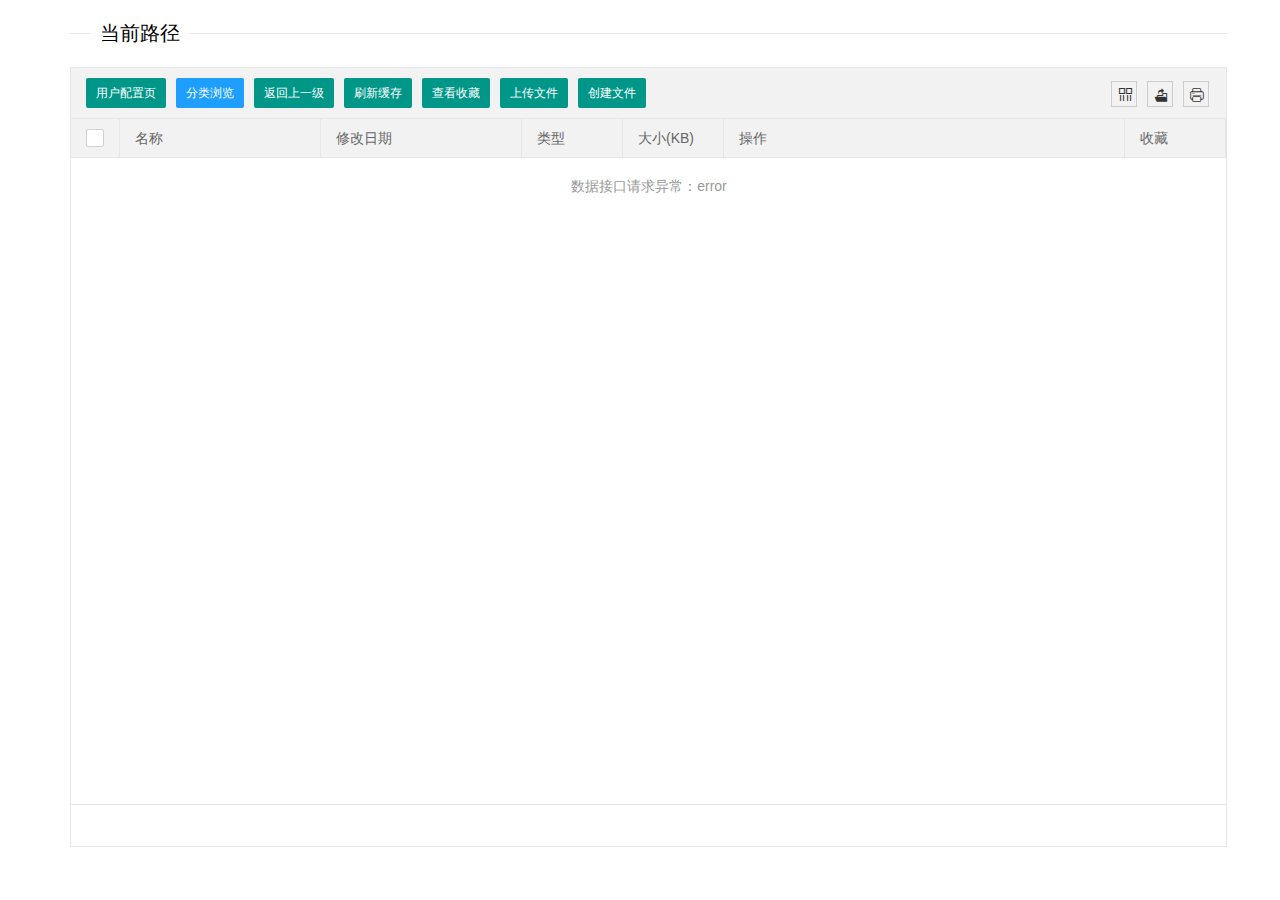
==== src/main/resources/static/index.html @ e8671420 "doc2html待解决" ====
<!DOCTYPE html>
<html>
	<head>
		<meta charset="utf-8">
		<title>主页</title>
		<link rel="stylesheet" type="text/css" href="layui/css/layui.css" />
	</head>
	<body>

		<div class="layui-container" style="margin-top: 20px;">
			<fieldset class="layui-elem-field layui-field-title">
				<legend id="title">
					当前路径
				</legend>
				<div class="layui-field-box">
					<table id="file-table" lay-filter="file-list"></table>
				</div>
			</fieldset>
			<script type="text/html" id="headToolbar">
				<div class="layui-btn-container">
				<a href="userconfig.html" class="layui-btn layui-btn-sm">用户配置页</a>
				<a href="musics.html" id="typeview-btn" class="layui-btn layui-btn-sm layui-bg-blue">分类浏览</a>
			    <button class="layui-btn layui-btn-sm" lay-event="returnlast">返回上一级</button>
				<button class="layui-btn layui-btn-sm" lay-event="updatecache">刷新缓存</button>
				<button id="favorite-btn" class="layui-btn layui-btn-sm" lay-event="lookfavorite">查看收藏</button>
				<button id="upload-btn" class="layui-btn layui-btn-sm" lay-event="uploadfile">上传文件</button>
				<button class="layui-btn layui-btn-sm" lay-event="createfile">创建文件</button>
			  </div>
			</script>
			<script type="text/html" id="toolbar">
				{{#  if(d.folder){ }}
				<a class="layui-btn layui-btn-danger layui-btn-xs" lay-event="enter">进入</a>
				{{# }else{ }}
				<a class="layui-btn layui-btn-xs" lay-event="downloadfile">下载文件</button>
				{{# } }}
				<a class="layui-btn layui-btn-xs" lay-event="info">属性</a>
				<a class="layui-btn layui-btn-xs" lay-event="copyto">复制到</a>
				<a class="layui-btn layui-btn-xs" lay-event="moveto">移动到</a>
				<a class="layui-btn layui-btn-xs" lay-event="rename">重命名</a>
				<a class="layui-btn layui-btn-xs" lay-event="delete">删除</a>
			</script>
		</div>

		<script src="layui/layui.js"></script>
		<script>
			layui.use(['table', 'upload'], function() {
				var table = layui.table;
				var $ = layui.jquery;
				var upload = layui.upload;
				
				//用户未登录的跳转
				$.post("http://localhost:8080/user/config/islogin", function(rel) {
					if (rel.code === -1) {
						layer.msg(rel.msg, function() {
							window.location = "login.html";
						})
					} else if(rel.code === 1){
						layer.msg(rel.msg, function() {
							window.location = "sysconfig.html";
						})
					}
				})
				
				$.post("http://127.0.0.1:8080/sys/config/get",{key:"typeview"},function(status){
					if(!status){
						$("#typeview-btn").remove();
					}
				})
				
				$.post("http://127.0.0.1:8080/sys/config/get",{key:"favorite"},function(status){
					if(!status){
						$("#favorite-btn").remove();
					}
				})
				$.post("http://127.0.0.1:8080/sys/config/get",{key:"upload"},function(status){
					if(!status){
						$("#upload-btn").remove();
					}
				})
				
				//第一个实例
				var file_table = table.render({
					elem: '#file-table',
					height: 'full-120',
					url: 'http://localhost:8080/main/list',
					toolbar: '#headToolbar',
					page: true //开启分页
						,
					method: 'post',
					cols: [
						[ //表头
							{
								type: 'checkbox',
								fixed: 'left'
							}, {
								field: 'name',
								title: '名称',
								width: '200'
							}, {
								field: 'updatetime',
								title: '修改日期',
								width: '200'
							}, {
								field: 'type',
								title: '类型',
								width: '100'
							}, {
								field: 'size',
								title: '大小(KB)',
								width: '100'
							}, {
								fixed: 'right',
								title: '操作',
								templet: '#toolbar',
								width: '400'
							}, {
								title: '收藏',
								templet: function(d) {
									return '<a class="layui-btn layui-btn-xs" lay-event="addfavorite">添加收藏</a>';
								},
								width: 100
							}
						]
					]
				});

				//渲染标题
				$.ajax({
					url: 'http://localhost:8080/main/pwd',
					method: 'POST',
					success: function(data) {
						console.log(data);
						$('#title').text(data);
					}
				});
				table.on('tool(file-list)', function(obj) {
					console.log(obj);
					var data = obj.data;
					if (obj.event === 'info') {
						layer.msg(data.path);
					} else if (obj.event === 'enter') {
						$.ajax({
							url: 'http://localhost:8080/main/enterfolder',
							method: 'POST',
							data: {
								folder: data.path
							},
							success: function(rel) {
								//刷新页面
								if (rel.code === 0) {
									location.reload();
								} else if (rel.code === -1) {
									layer.msg(rel.msg);
									//文件夹被加密
									layer.open({
										title: '输入密码',
										content: '<input type="text" name="password" lay-verify="title" autocomplete="off" placeholder="文件夹密码" class="layui-input">',
										yes: function(index, layero) {
											//do something
											var password = $(layero.find('.layui-input')).val();
											var reqdata = {
												password: password,
												folder: data.path
											};
											$.ajax({
												url: 'http://localhost:8080/main/enterfolder',
												method: 'POST',
												data: reqdata,
												success: function(rel) {
													if (rel.code === 0) {
														location.reload();
													}else{
														layer.msg(rel.msg)
													}
												}
											});
										}
									})
								}
							}
						});
					} else if (obj.event === 'copyto') {
						var path = obj.data.path;
						layer.open({
							title: '复制到',
							content: '<input type="text" name="title" lay-verify="title" autocomplete="off" placeholder="目标路径" class="layui-input">',
							yes: function(index, layero) {
								//do something
								var folder = $(layero.find('.layui-input')).val();
								var reqdata = {
									filepath: path,
									folder: folder
								};
								$.ajax({
									url: 'http://localhost:8080/opt/copyto',
									method: 'POST',
									data: reqdata,
									success: function(rel) {
										layer.msg(rel.msg);
										if (rel.code === 0) {
											location.reload();
										}
									}
								})
								//发送复制事件
								layer.close(index); //如果设定了yes回调，需进行手工关闭
							}
						})
					} else if (obj.event === 'moveto') {
						var path = obj.data.path;
						layer.open({
							title: '移动到',
							content: '<input type="text" name="title" lay-verify="title" autocomplete="off" placeholder="目标路径" class="layui-input">',
							yes: function(index, layero) {
								//do something
								var folder = $(layero.find('.layui-input')).val();
								var reqdata = {
									filepath: path,
									folder: folder
								};
								$.ajax({
									url: 'http://localhost:8080/opt/moveto',
									method: 'POST',
									data: reqdata,
									success: function(rel) {
										layer.msg(rel.msg);
										if (rel.code === 0) {
											location.reload();
										}
									}
								})
								//发送复制事件
								layer.close(index); //如果设定了yes回调，需进行手工关闭
							}
						})
					} else if (obj.event === 'rename') {
						var oldname = obj.data.name;
						var path = obj.data.path;
						layer.open({
							title: '重命名',
							content: '<input type="text" name="title" lay-verify="title" value="' + oldname +
								'" autocomplete="off" placeholder="请输入新的名字" class="layui-input">',
							yes: function(index, layero) {
								//do something
								var newname = $(layero.find('.layui-input')).val();
								//发送重命名事件
								var reqdata = {
									filepath: path,
									newname: newname
								};
								$.ajax({
									url: 'http://localhost:8080/opt/rename',
									method: 'POST',
									data: reqdata,
									success: function(rel) {
										layer.msg(rel.msg);
										if (rel.code === 0) {
											location.reload();
										}
									}
								})
								layer.close(index); //如果设定了yes回调，需进行手工关闭
							}
						})
					} else if (obj.event === 'delete') {
						var reqdata = {
							filepath: obj.data.path
						};
						$.ajax({
							url: 'http://localhost:8080/opt/delete',
							method: 'POST',
							data: reqdata,
							success: function(rel) {
								layer.msg(rel.msg);
								if (rel.code === 0) {
									location.reload();
								}
							}
						})
					} else if (obj.event === 'downloadfile') {
						// var reqdata = {
						// 	filepath:obj.data.path
						// };
						//文件下载
						var url = 'http://localhost:8080/opt/super/download?filepath=' + obj.data.path;
						const link = document.createElement('a');
						link.href = url.replace(/\\/g, "/");
						link.click();

					} else if (obj.event === 'addfavorite') {
						$.ajax({
							url: 'http://localhost:8080/favorite/add',
							method: 'POST',
							data: {
								path: obj.data.path
							},
							success: function(rel) {
								layer.msg(rel.msg);
							}
						})
					}
				});
				table.on('toolbar(file-list)', function(obj) {
					if (obj.event === 'returnlast') {
						$.ajax({
							url: 'http://localhost:8080/main/returnlast',
							method: 'POST',
							success: function(suc) {
								//刷新页面
								if (suc) {
									// layer.msg('返回上一级成功', function () {
									location.reload();
									// })
								} else {
									layer.msg('返回上一级失败');
								}
							}
						});
					} else if (obj.event === 'updatecache') {
						$.ajax({
							url: 'http://localhost:8080/main/updatecache',
							method: 'POST',
							success: function(suc) {
								//刷新页面
								if (suc) {
									location.reload();
								} else {
									layer.msg('缓存刷新失败');
								}
							}
						});
					} else if (obj.event === 'uploadfile') {
						var fileoploadlayer = layer.open({
							title: '文件上传',
							type: 1,
							skin: 'layui-layer-rim', //加上边框
							area: ['420px', '240px'], //宽高
							content: '<div id="upload-box" class="layui-upload" style="margin-top: 20px;text-align: center;"><button type="button" class="layui-btn layui-btn-normal" id="test8">选择文件</button><br/><br/><button type="button" class="layui-btn" id="test9">开始上传</button></div>'
						});
						//选完文件后不自动上传
						upload.render({
							elem: '#test8',
							url: 'http://localhost:8080/opt/super/upload' //改成您自己的上传接口
								,
							auto: false
								//,multiple: true
								,
							bindAction: '#test9',
							done: function(res) {
								layer.close(fileoploadlayer);
								layer.msg(res.msg);
								//console.log(res);
								location.reload();
							}
						});

					} else if (obj.event === 'createfile') {
						var rd = '';
						layer.open({
							title: '创建文件',
							content: '<input id="filename" type="text" name="title" lay-verify="title" autocomplete="off" placeholder="文件名" class="layui-input"><br/><input id="foldername" type="text" name="title" lay-verify="title" autocomplete="off" placeholder="文件夹名" class="layui-input">',
							yes: function(index, layero) {
								//do something
								var filename = $(layero.find('#filename')).val();
								var foldername = $(layero.find('#foldername')).val();
								var isfolder = false;
								var name = filename;
								if (filename !== '' && foldername === '') {
									console.log("创建文件");
									name = filename;
									isfolder = false;
								} else if (filename === '' && foldername !== '') {
									console.log("创建文件夹");
									name = foldername;
									isfolder = true;
								} else if (filename === '' && foldername === '') {
									layer.msg("请输入文件夹或者文件夹名")
									return;
								} else if (filename !== '' && foldername !== '') {
									layer.msg("只能输入一个类型");
									return;
								}
								var reqdata = {
									filename: name,
									isfolder: isfolder
								};
								//创建文件（夹）
								$.ajax({
									url: 'http://localhost:8080/opt/super/create',
									method: 'POST',
									data: reqdata,
									success: function(rel) {
										layer.msg(rel.msg);
										if (rel.code === 0) {
											location.reload();
										}
									}
								})
								//
								layer.close(index); //如果设定了yes回调，需进行手工关闭
							}
						})		
					} else if (obj.event === 'lookfavorite') {
						window.location = 'favorite.html';
					}

				});


			});
		</script>
	</body>
</html>
---- src/main/resources/static/layui/css/layui.css ----
/** layui-v2.5.6 MIT License By https://www.layui.com */
 .layui-inline,img{display:inline-block;vertical-align:middle}h1,h2,h3,h4,h5,h6{font-weight:400}.layui-edge,.layui-header,.layui-inline,.layui-main{position:relative}.layui-body,.layui-edge,.layui-elip{overflow:hidden}.layui-btn,.layui-edge,.layui-inline,img{vertical-align:middle}.layui-btn,.layui-disabled,.layui-icon,.layui-unselect{-moz-user-select:none;-webkit-user-select:none;-ms-user-select:none}.layui-elip,.layui-form-checkbox span,.layui-form-pane .layui-form-label{text-overflow:ellipsis;white-space:nowrap}.layui-breadcrumb,.layui-tree-btnGroup{visibility:hidden}blockquote,body,button,dd,div,dl,dt,form,h1,h2,h3,h4,h5,h6,input,li,ol,p,pre,td,textarea,th,ul{margin:0;padding:0;-webkit-tap-highlight-color:rgba(0,0,0,0)}a:active,a:hover{outline:0}img{border:none}li{list-style:none}table{border-collapse:collapse;border-spacing:0}h4,h5,h6{font-size:100%}button,input,optgroup,option,select,textarea{font-family:inherit;font-size:inherit;font-style:inherit;font-weight:inherit;outline:0}pre{white-space:pre-wrap;white-space:-moz-pre-wrap;white-space:-pre-wrap;white-space:-o-pre-wrap;word-wrap:break-word}body{line-height:24px;font:14px Helvetica Neue,Helvetica,PingFang SC,Tahoma,Arial,sans-serif}hr{height:1px;margin:10px 0;border:0;clear:both}a{color:#333;text-decoration:none}a:hover{color:#777}a cite{font-style:normal;*cursor:pointer}.layui-border-box,.layui-border-box *{box-sizing:border-box}.layui-box,.layui-box *{box-sizing:content-box}.layui-clear{clear:both;*zoom:1}.layui-clear:after{content:'\20';clear:both;*zoom:1;display:block;height:0}.layui-inline{*display:inline;*zoom:1}.layui-edge{display:inline-block;width:0;height:0;border-width:6px;border-style:dashed;border-color:transparent}.layui-edge-top{top:-4px;border-bottom-color:#999;border-bottom-style:solid}.layui-edge-right{border-left-color:#999;border-left-style:solid}.layui-edge-bottom{top:2px;border-top-color:#999;border-top-style:solid}.layui-edge-left{border-right-color:#999;border-right-style:solid}.layui-disabled,.layui-disabled:hover{color:#d2d2d2!important;cursor:not-allowed!important}.layui-circle{border-radius:100%}.layui-show{display:block!important}.layui-hide{display:none!important}@font-face{font-family:layui-icon;src:url(../font/iconfont.eot?v=256);src:url(../font/iconfont.eot?v=256#iefix) format('embedded-opentype'),url(../font/iconfont.woff2?v=256) format('woff2'),url(../font/iconfont.woff?v=256) format('woff'),url(../font/iconfont.ttf?v=256) format('truetype'),url(../font/iconfont.svg?v=256#layui-icon) format('svg')}.layui-icon{font-family:layui-icon!important;font-size:16px;font-style:normal;-webkit-font-smoothing:antialiased;-moz-osx-font-smoothing:grayscale}.layui-icon-reply-fill:before{content:"\e611"}.layui-icon-set-fill:before{content:"\e614"}.layui-icon-menu-fill:before{content:"\e60f"}.layui-icon-search:before{content:"\e615"}.layui-icon-share:before{content:"\e641"}.layui-icon-set-sm:before{content:"\e620"}.layui-icon-engine:before{content:"\e628"}.layui-icon-close:before{content:"\1006"}.layui-icon-close-fill:before{content:"\1007"}.layui-icon-chart-screen:before{content:"\e629"}.layui-icon-star:before{content:"\e600"}.layui-icon-circle-dot:before{content:"\e617"}.layui-icon-chat:before{content:"\e606"}.layui-icon-release:before{content:"\e609"}.layui-icon-list:before{content:"\e60a"}.layui-icon-chart:before{content:"\e62c"}.layui-icon-ok-circle:before{content:"\1005"}.layui-icon-layim-theme:before{content:"\e61b"}.layui-icon-table:before{content:"\e62d"}.layui-icon-right:before{content:"\e602"}.layui-icon-left:before{content:"\e603"}.layui-icon-cart-simple:before{content:"\e698"}.layui-icon-face-cry:before{content:"\e69c"}.layui-icon-face-smile:before{content:"\e6af"}.layui-icon-survey:before{content:"\e6b2"}.layui-icon-tree:before{content:"\e62e"}.layui-icon-ie:before{content:"\e7bb"}.layui-icon-upload-circle:before{content:"\e62f"}.layui-icon-add-circle:before{content:"\e61f"}.layui-icon-download-circle:before{content:"\e601"}.layui-icon-templeate-1:before{content:"\e630"}.layui-icon-util:before{content:"\e631"}.layui-icon-face-surprised:before{content:"\e664"}.layui-icon-edit:before{content:"\e642"}.layui-icon-speaker:before{content:"\e645"}.layui-icon-down:before{content:"\e61a"}.layui-icon-file:before{content:"\e621"}.layui-icon-layouts:before{content:"\e632"}.layui-icon-rate-half:before{content:"\e6c9"}.layui-icon-add-circle-fine:before{content:"\e608"}.layui-icon-prev-circle:before{content:"\e633"}.layui-icon-read:before{content:"\e705"}.layui-icon-404:before{content:"\e61c"}.layui-icon-carousel:before{content:"\e634"}.layui-icon-help:before{content:"\e607"}.layui-icon-code-circle:before{content:"\e635"}.layui-icon-windows:before{content:"\e67f"}.layui-icon-water:before{content:"\e636"}.layui-icon-username:before{content:"\e66f"}.layui-icon-find-fill:before{content:"\e670"}.layui-icon-about:before{content:"\e60b"}.layui-icon-location:before{content:"\e715"}.layui-icon-up:before{content:"\e619"}.layui-icon-pause:before{content:"\e651"}.layui-icon-date:before{content:"\e637"}.layui-icon-layim-uploadfile:before{content:"\e61d"}.layui-icon-delete:before{content:"\e640"}.layui-icon-play:before{content:"\e652"}.layui-icon-top:before{content:"\e604"}.layui-icon-firefox:before{content:"\e686"}.layui-icon-friends:before{content:"\e612"}.layui-icon-refresh-3:before{content:"\e9aa"}.layui-icon-ok:before{content:"\e605"}.layui-icon-layer:before{content:"\e638"}.layui-icon-face-smile-fine:before{content:"\e60c"}.layui-icon-dollar:before{content:"\e659"}.layui-icon-group:before{content:"\e613"}.layui-icon-layim-download:before{content:"\e61e"}.layui-icon-picture-fine:before{content:"\e60d"}.layui-icon-link:before{content:"\e64c"}.layui-icon-diamond:before{content:"\e735"}.layui-icon-log:before{content:"\e60e"}.layui-icon-key:before{content:"\e683"}.layui-icon-rate-solid:before{content:"\e67a"}.layui-icon-fonts-del:before{content:"\e64f"}.layui-icon-unlink:before{content:"\e64d"}.layui-icon-fonts-clear:before{content:"\e639"}.layui-icon-triangle-r:before{content:"\e623"}.layui-icon-circle:before{content:"\e63f"}.layui-icon-radio:before{content:"\e643"}.layui-icon-align-center:before{content:"\e647"}.layui-icon-align-right:before{content:"\e648"}.layui-icon-align-left:before{content:"\e649"}.layui-icon-loading-1:before{content:"\e63e"}.layui-icon-return:before{content:"\e65c"}.layui-icon-fonts-strong:before{content:"\e62b"}.layui-icon-upload:before{content:"\e67c"}.layui-icon-dialogue:before{content:"\e63a"}.layui-icon-video:before{content:"\e6ed"}.layui-icon-headset:before{content:"\e6fc"}.layui-icon-cellphone-fine:before{content:"\e63b"}.layui-icon-add-1:before{content:"\e654"}.layui-icon-face-smile-b:before{content:"\e650"}.layui-icon-fonts-html:before{content:"\e64b"}.layui-icon-screen-full:before{content:"\e622"}.layui-icon-form:before{content:"\e63c"}.layui-icon-cart:before{content:"\e657"}.layui-icon-camera-fill:before{content:"\e65d"}.layui-icon-tabs:before{content:"\e62a"}.layui-icon-heart-fill:before{content:"\e68f"}.layui-icon-fonts-code:before{content:"\e64e"}.layui-icon-ios:before{content:"\e680"}.layui-icon-at:before{content:"\e687"}.layui-icon-fire:before{content:"\e756"}.layui-icon-set:before{content:"\e716"}.layui-icon-fonts-u:before{content:"\e646"}.layui-icon-triangle-d:before{content:"\e625"}.layui-icon-tips:before{content:"\e702"}.layui-icon-picture:before{content:"\e64a"}.layui-icon-more-vertical:before{content:"\e671"}.layui-icon-bluetooth:before{content:"\e689"}.layui-icon-flag:before{content:"\e66c"}.layui-icon-loading:before{content:"\e63d"}.layui-icon-fonts-i:before{content:"\e644"}.layui-icon-refresh-1:before{content:"\e666"}.layui-icon-rmb:before{content:"\e65e"}.layui-icon-addition:before{content:"\e624"}.layui-icon-home:before{content:"\e68e"}.layui-icon-time:before{content:"\e68d"}.layui-icon-user:before{content:"\e770"}.layui-icon-notice:before{content:"\e667"}.layui-icon-chrome:before{content:"\e68a"}.layui-icon-edge:before{content:"\e68b"}.layui-icon-login-weibo:before{content:"\e675"}.layui-icon-voice:before{content:"\e688"}.layui-icon-upload-drag:before{content:"\e681"}.layui-icon-login-qq:before{content:"\e676"}.layui-icon-snowflake:before{content:"\e6b1"}.layui-icon-heart:before{content:"\e68c"}.layui-icon-logout:before{content:"\e682"}.layui-icon-file-b:before{content:"\e655"}.layui-icon-template:before{content:"\e663"}.layui-icon-transfer:before{content:"\e691"}.layui-icon-auz:before{content:"\e672"}.layui-icon-console:before{content:"\e665"}.layui-icon-app:before{content:"\e653"}.layui-icon-prev:before{content:"\e65a"}.layui-icon-website:before{content:"\e7ae"}.layui-icon-next:before{content:"\e65b"}.layui-icon-component:before{content:"\e857"}.layui-icon-android:before{content:"\e684"}.layui-icon-more:before{content:"\e65f"}.layui-icon-login-wechat:before{content:"\e677"}.layui-icon-shrink-right:before{content:"\e668"}.layui-icon-spread-left:before{content:"\e66b"}.layui-icon-camera:before{content:"\e660"}.layui-icon-note:before{content:"\e66e"}.layui-icon-refresh:before{content:"\e669"}.layui-icon-female:before{content:"\e661"}.layui-icon-male:before{content:"\e662"}.layui-icon-screen-restore:before{content:"\e758"}.layui-icon-password:before{content:"\e673"}.layui-icon-senior:before{content:"\e674"}.layui-icon-theme:before{content:"\e66a"}.layui-icon-tread:before{content:"\e6c5"}.layui-icon-praise:before{content:"\e6c6"}.layui-icon-star-fill:before{content:"\e658"}.layui-icon-rate:before{content:"\e67b"}.layui-icon-template-1:before{content:"\e656"}.layui-icon-vercode:before{content:"\e679"}.layui-icon-service:before{content:"\e626"}.layui-icon-cellphone:before{content:"\e678"}.layui-icon-print:before{content:"\e66d"}.layui-icon-cols:before{content:"\e610"}.layui-icon-wifi:before{content:"\e7e0"}.layui-icon-export:before{content:"\e67d"}.layui-icon-rss:before{content:"\e808"}.layui-icon-slider:before{content:"\e714"}.layui-icon-email:before{content:"\e618"}.layui-icon-subtraction:before{content:"\e67e"}.layui-icon-mike:before{content:"\e6dc"}.layui-icon-light:before{content:"\e748"}.layui-icon-gift:before{content:"\e627"}.layui-icon-mute:before{content:"\e685"}.layui-icon-reduce-circle:before{content:"\e616"}.layui-icon-music:before{content:"\e690"}.layui-main{width:1140px;margin:0 auto}.layui-header{z-index:1000;height:60px}.layui-header a:hover{transition:all .5s;-webkit-transition:all .5s}.layui-side{position:fixed;left:0;top:0;bottom:0;z-index:999;width:200px;overflow-x:hidden}.layui-side-scroll{position:relative;width:220px;height:100%;overflow-x:hidden}.layui-body{position:absolute;left:200px;right:0;top:0;bottom:0;z-index:998;width:auto;overflow-y:auto;box-sizing:border-box}.layui-layout-body{overflow:hidden}.layui-layout-admin .layui-header{background-color:#23262E}.layui-layout-admin .layui-side{top:60px;width:200px;overflow-x:hidden}.layui-layout-admin .layui-body{position:fixed;top:60px;bottom:44px}.layui-layout-admin .layui-main{width:auto;margin:0 15px}.layui-layout-admin .layui-footer{position:fixed;left:200px;right:0;bottom:0;height:44px;line-height:44px;padding:0 15px;background-color:#eee}.layui-layout-admin .layui-logo{position:absolute;left:0;top:0;width:200px;height:100%;line-height:60px;text-align:center;color:#009688;font-size:16px}.layui-layout-admin .layui-header .layui-nav{background:0 0}.layui-layout-left{position:absolute!important;left:200px;top:0}.layui-layout-right{position:absolute!important;right:0;top:0}.layui-container{position:relative;margin:0 auto;padding:0 15px;box-sizing:border-box}.layui-fluid{position:relative;margin:0 auto;padding:0 15px}.layui-row:after,.layui-row:before{content:'';display:block;clear:both}.layui-col-lg1,.layui-col-lg10,.layui-col-lg11,.layui-col-lg12,.layui-col-lg2,.layui-col-lg3,.layui-col-lg4,.layui-col-lg5,.layui-col-lg6,.layui-col-lg7,.layui-col-lg8,.layui-col-lg9,.layui-col-md1,.layui-col-md10,.layui-col-md11,.layui-col-md12,.layui-col-md2,.layui-col-md3,.layui-col-md4,.layui-col-md5,.layui-col-md6,.layui-col-md7,.layui-col-md8,.layui-col-md9,.layui-col-sm1,.layui-col-sm10,.layui-col-sm11,.layui-col-sm12,.layui-col-sm2,.layui-col-sm3,.layui-col-sm4,.layui-col-sm5,.layui-col-sm6,.layui-col-sm7,.layui-col-sm8,.layui-col-sm9,.layui-col-xs1,.layui-col-xs10,.layui-col-xs11,.layui-col-xs12,.layui-col-xs2,.layui-col-xs3,.layui-col-xs4,.layui-col-xs5,.layui-col-xs6,.layui-col-xs7,.layui-col-xs8,.layui-col-xs9{position:relative;display:block;box-sizing:border-box}.layui-col-xs1,.layui-col-xs10,.layui-col-xs11,.layui-col-xs12,.layui-col-xs2,.layui-col-xs3,.layui-col-xs4,.layui-col-xs5,.layui-col-xs6,.layui-col-xs7,.layui-col-xs8,.layui-col-xs9{float:left}.layui-col-xs1{width:8.33333333%}.layui-col-xs2{width:16.66666667%}.layui-col-xs3{width:25%}.layui-col-xs4{width:33.33333333%}.layui-col-xs5{width:41.66666667%}.layui-col-xs6{width:50%}.layui-col-xs7{width:58.33333333%}.layui-col-xs8{width:66.66666667%}.layui-col-xs9{width:75%}.layui-col-xs10{width:83.33333333%}.layui-col-xs11{width:91.66666667%}.layui-col-xs12{width:100%}.layui-col-xs-offset1{margin-left:8.33333333%}.layui-col-xs-offset2{margin-left:16.66666667%}.layui-col-xs-offset3{margin-left:25%}.layui-col-xs-offset4{margin-left:33.33333333%}.layui-col-xs-offset5{margin-left:41.66666667%}.layui-col-xs-offset6{margin-left:50%}.layui-col-xs-offset7{margin-left:58.33333333%}.layui-col-xs-offset8{margin-left:66.66666667%}.layui-col-xs-offset9{margin-left:75%}.layui-col-xs-offset10{margin-left:83.33333333%}.layui-col-xs-offset11{margin-left:91.66666667%}.layui-col-xs-offset12{margin-left:100%}@media screen and (max-width:768px){.layui-hide-xs{display:none!important}.layui-show-xs-block{display:block!important}.layui-show-xs-inline{display:inline!important}.layui-show-xs-inline-block{display:inline-block!important}}@media screen and (min-width:768px){.layui-container{width:750px}.layui-hide-sm{display:none!important}.layui-show-sm-block{display:block!important}.layui-show-sm-inline{display:inline!important}.layui-show-sm-inline-block{display:inline-block!important}.layui-col-sm1,.layui-col-sm10,.layui-col-sm11,.layui-col-sm12,.layui-col-sm2,.layui-col-sm3,.layui-col-sm4,.layui-col-sm5,.layui-col-sm6,.layui-col-sm7,.layui-col-sm8,.layui-col-sm9{float:left}.layui-col-sm1{width:8.33333333%}.layui-col-sm2{width:16.66666667%}.layui-col-sm3{width:25%}.layui-col-sm4{width:33.33333333%}.layui-col-sm5{width:41.66666667%}.layui-col-sm6{width:50%}.layui-col-sm7{width:58.33333333%}.layui-col-sm8{width:66.66666667%}.layui-col-sm9{width:75%}.layui-col-sm10{width:83.33333333%}.layui-col-sm11{width:91.66666667%}.layui-col-sm12{width:100%}.layui-col-sm-offset1{margin-left:8.33333333%}.layui-col-sm-offset2{margin-left:16.66666667%}.layui-col-sm-offset3{margin-left:25%}.layui-col-sm-offset4{margin-left:33.33333333%}.layui-col-sm-offset5{margin-left:41.66666667%}.layui-col-sm-offset6{margin-left:50%}.layui-col-sm-offset7{margin-left:58.33333333%}.layui-col-sm-offset8{margin-left:66.66666667%}.layui-col-sm-offset9{margin-left:75%}.layui-col-sm-offset10{margin-left:83.33333333%}.layui-col-sm-offset11{margin-left:91.66666667%}.layui-col-sm-offset12{margin-left:100%}}@media screen and (min-width:992px){.layui-container{width:970px}.layui-hide-md{display:none!important}.layui-show-md-block{display:block!important}.layui-show-md-inline{display:inline!important}.layui-show-md-inline-block{display:inline-block!important}.layui-col-md1,.layui-col-md10,.layui-col-md11,.layui-col-md12,.layui-col-md2,.layui-col-md3,.layui-col-md4,.layui-col-md5,.layui-col-md6,.layui-col-md7,.layui-col-md8,.layui-col-md9{float:left}.layui-col-md1{width:8.33333333%}.layui-col-md2{width:16.66666667%}.layui-col-md3{width:25%}.layui-col-md4{width:33.33333333%}.layui-col-md5{width:41.66666667%}.layui-col-md6{width:50%}.layui-col-md7{width:58.33333333%}.layui-col-md8{width:66.66666667%}.layui-col-md9{width:75%}.layui-col-md10{width:83.33333333%}.layui-col-md11{width:91.66666667%}.layui-col-md12{width:100%}.layui-col-md-offset1{margin-left:8.33333333%}.layui-col-md-offset2{margin-left:16.66666667%}.layui-col-md-offset3{margin-left:25%}.layui-col-md-offset4{margin-left:33.33333333%}.layui-col-md-offset5{margin-left:41.66666667%}.layui-col-md-offset6{margin-left:50%}.layui-col-md-offset7{margin-left:58.33333333%}.layui-col-md-offset8{margin-left:66.66666667%}.layui-col-md-offset9{margin-left:75%}.layui-col-md-offset10{margin-left:83.33333333%}.layui-col-md-offset11{margin-left:91.66666667%}.layui-col-md-offset12{margin-left:100%}}@media screen and (min-width:1200px){.layui-container{width:1170px}.layui-hide-lg{display:none!important}.layui-show-lg-block{display:block!important}.layui-show-lg-inline{display:inline!important}.layui-show-lg-inline-block{display:inline-block!important}.layui-col-lg1,.layui-col-lg10,.layui-col-lg11,.layui-col-lg12,.layui-col-lg2,.layui-col-lg3,.layui-col-lg4,.layui-col-lg5,.layui-col-lg6,.layui-col-lg7,.layui-col-lg8,.layui-col-lg9{float:left}.layui-col-lg1{width:8.33333333%}.layui-col-lg2{width:16.66666667%}.layui-col-lg3{width:25%}.layui-col-lg4{width:33.33333333%}.layui-col-lg5{width:41.66666667%}.layui-col-lg6{width:50%}.layui-col-lg7{width:58.33333333%}.layui-col-lg8{width:66.66666667%}.layui-col-lg9{width:75%}.layui-col-lg10{width:83.33333333%}.layui-col-lg11{width:91.66666667%}.layui-col-lg12{width:100%}.layui-col-lg-offset1{margin-left:8.33333333%}.layui-col-lg-offset2{margin-left:16.66666667%}.layui-col-lg-offset3{margin-left:25%}.layui-col-lg-offset4{margin-left:33.33333333%}.layui-col-lg-offset5{margin-left:41.66666667%}.layui-col-lg-offset6{margin-left:50%}.layui-col-lg-offset7{margin-left:58.33333333%}.layui-col-lg-offset8{margin-left:66.66666667%}.layui-col-lg-offset9{margin-left:75%}.layui-col-lg-offset10{margin-left:83.33333333%}.layui-col-lg-offset11{margin-left:91.66666667%}.layui-col-lg-offset12{margin-left:100%}}.layui-col-space1{margin:-.5px}.layui-col-space1>*{padding:.5px}.layui-col-space2{margin:-1px}.layui-col-space2>*{padding:1px}.layui-col-space4{margin:-2px}.layui-col-space4>*{padding:2px}.layui-col-space5{margin:-2.5px}.layui-col-space5>*{padding:2.5px}.layui-col-space6{margin:-3px}.layui-col-space6>*{padding:3px}.layui-col-space8{margin:-4px}.layui-col-space8>*{padding:4px}.layui-col-space10{margin:-5px}.layui-col-space10>*{padding:5px}.layui-col-space12{margin:-6px}.layui-col-space12>*{padding:6px}.layui-col-space14{margin:-7px}.layui-col-space14>*{padding:7px}.layui-col-space15{margin:-7.5px}.layui-col-space15>*{padding:7.5px}.layui-col-space16{margin:-8px}.layui-col-space16>*{padding:8px}.layui-col-space18{margin:-9px}.layui-col-space18>*{padding:9px}.layui-col-space20{margin:-10px}.layui-col-space20>*{padding:10px}.layui-col-space22{margin:-11px}.layui-col-space22>*{padding:11px}.layui-col-space24{margin:-12px}.layui-col-space24>*{padding:12px}.layui-col-space25{margin:-12.5px}.layui-col-space25>*{padding:12.5px}.layui-col-space26{margin:-13px}.layui-col-space26>*{padding:13px}.layui-col-space28{margin:-14px}.layui-col-space28>*{padding:14px}.layui-col-space30{margin:-15px}.layui-col-space30>*{padding:15px}.layui-btn,.layui-input,.layui-select,.layui-textarea,.layui-upload-button{outline:0;-webkit-appearance:none;transition:all .3s;-webkit-transition:all .3s;box-sizing:border-box}.layui-elem-quote{margin-bottom:10px;padding:15px;line-height:22px;border-left:5px solid #009688;border-radius:0 2px 2px 0;background-color:#f2f2f2}.layui-quote-nm{border-style:solid;border-width:1px 1px 1px 5px;background:0 0}.layui-elem-field{margin-bottom:10px;padding:0;border-width:1px;border-style:solid}.layui-elem-field legend{margin-left:20px;padding:0 10px;font-size:20px;font-weight:300}.layui-field-title{margin:10px 0 20px;border-width:1px 0 0}.layui-field-box{padding:10px 15px}.layui-field-title .layui-field-box{padding:10px 0}.layui-progress{position:relative;height:6px;border-radius:20px;background-color:#e2e2e2}.layui-progress-bar{position:absolute;left:0;top:0;width:0;max-width:100%;height:6px;border-radius:20px;text-align:right;background-color:#5FB878;transition:all .3s;-webkit-transition:all .3s}.layui-progress-big,.layui-progress-big .layui-progress-bar{height:18px;line-height:18px}.layui-progress-text{position:relative;top:-20px;line-height:18px;font-size:12px;color:#666}.layui-progress-big .layui-progress-text{position:static;padding:0 10px;color:#fff}.layui-collapse{border-width:1px;border-style:solid;border-radius:2px}.layui-colla-content,.layui-colla-item{border-top-width:1px;border-top-style:solid}.layui-colla-item:first-child{border-top:none}.layui-colla-title{position:relative;height:42px;line-height:42px;padding:0 15px 0 35px;color:#333;background-color:#f2f2f2;cursor:pointer;font-size:14px;overflow:hidden}.layui-colla-content{display:none;padding:10px 15px;line-height:22px;color:#666}.layui-colla-icon{position:absolute;left:15px;top:0;font-size:14px}.layui-card{margin-bottom:15px;border-radius:2px;background-color:#fff;box-shadow:0 1px 2px 0 rgba(0,0,0,.05)}.layui-card:last-child{margin-bottom:0}.layui-card-header{position:relative;height:42px;line-height:42px;padding:0 15px;border-bottom:1px solid #f6f6f6;color:#333;border-radius:2px 2px 0 0;font-size:14px}.layui-bg-black,.layui-bg-blue,.layui-bg-cyan,.layui-bg-green,.layui-bg-orange,.layui-bg-red{color:#fff!important}.layui-card-body{position:relative;padding:10px 15px;line-height:24px}.layui-card-body[pad15]{padding:15px}.layui-card-body[pad20]{padding:20px}.layui-card-body .layui-table{margin:5px 0}.layui-card .layui-tab{margin:0}.layui-panel-window{position:relative;padding:15px;border-radius:0;border-top:5px solid #E6E6E6;background-color:#fff}.layui-auxiliar-moving{position:fixed;left:0;right:0;top:0;bottom:0;width:100%;height:100%;background:0 0;z-index:9999999999}.layui-form-label,.layui-form-mid,.layui-form-select,.layui-input-block,.layui-input-inline,.layui-textarea{position:relative}.layui-bg-red{background-color:#FF5722!important}.layui-bg-orange{background-color:#FFB800!important}.layui-bg-green{background-color:#009688!important}.layui-bg-cyan{background-color:#2F4056!important}.layui-bg-blue{background-color:#1E9FFF!important}.layui-bg-black{background-color:#393D49!important}.layui-bg-gray{background-color:#eee!important;color:#666!important}.layui-badge-rim,.layui-colla-content,.layui-colla-item,.layui-collapse,.layui-elem-field,.layui-form-pane .layui-form-item[pane],.layui-form-pane .layui-form-label,.layui-input,.layui-layedit,.layui-layedit-tool,.layui-quote-nm,.layui-select,.layui-tab-bar,.layui-tab-card,.layui-tab-title,.layui-tab-title .layui-this:after,.layui-textarea{border-color:#e6e6e6}.layui-timeline-item:before,hr{background-color:#e6e6e6}.layui-text{line-height:22px;font-size:14px;color:#666}.layui-text h1,.layui-text h2,.layui-text h3{font-weight:500;color:#333}.layui-text h1{font-size:30px}.layui-text h2{font-size:24px}.layui-text h3{font-size:18px}.layui-text a:not(.layui-btn){color:#01AAED}.layui-text a:not(.layui-btn):hover{text-decoration:underline}.layui-text ul{padding:5px 0 5px 15px}.layui-text ul li{margin-top:5px;list-style-type:disc}.layui-text em,.layui-word-aux{color:#999!important;padding:0 5px!important}.layui-btn{display:inline-block;height:38px;line-height:38px;padding:0 18px;background-color:#009688;color:#fff;white-space:nowrap;text-align:center;font-size:14px;border:none;border-radius:2px;cursor:pointer}.layui-btn:hover{opacity:.8;filter:alpha(opacity=80);color:#fff}.layui-btn:active{opacity:1;filter:alpha(opacity=100)}.layui-btn+.layui-btn{margin-left:10px}.layui-btn-container{font-size:0}.layui-btn-container .layui-btn{margin-right:10px;margin-bottom:10px}.layui-btn-container .layui-btn+.layui-btn{margin-left:0}.layui-table .layui-btn-container .layui-btn{margin-bottom:9px}.layui-btn-radius{border-radius:100px}.layui-btn .layui-icon{margin-right:3px;font-size:18px;vertical-align:bottom;vertical-align:middle\9}.layui-btn-primary{border:1px solid #C9C9C9;background-color:#fff;color:#555}.layui-btn-primary:hover{border-color:#009688;color:#333}.layui-btn-normal{background-color:#1E9FFF}.layui-btn-warm{background-color:#FFB800}.layui-btn-danger{background-color:#FF5722}.layui-btn-checked{background-color:#5FB878}.layui-btn-disabled,.layui-btn-disabled:active,.layui-btn-disabled:hover{border:1px solid #e6e6e6;background-color:#FBFBFB;color:#C9C9C9;cursor:not-allowed;opacity:1}.layui-btn-lg{height:44px;line-height:44px;padding:0 25px;font-size:16px}.layui-btn-sm{height:30px;line-height:30px;padding:0 10px;font-size:12px}.layui-btn-sm i{font-size:16px!important}.layui-btn-xs{height:22px;line-height:22px;padding:0 5px;font-size:12px}.layui-btn-xs i{font-size:14px!important}.layui-btn-group{display:inline-block;vertical-align:middle;font-size:0}.layui-btn-group .layui-btn{margin-left:0!important;margin-right:0!important;border-left:1px solid rgba(255,255,255,.5);border-radius:0}.layui-btn-group .layui-btn-primary{border-left:none}.layui-btn-group .layui-btn-primary:hover{border-color:#C9C9C9;color:#009688}.layui-btn-group .layui-btn:first-child{border-left:none;border-radius:2px 0 0 2px}.layui-btn-group .layui-btn-primary:first-child{border-left:1px solid #c9c9c9}.layui-btn-group .layui-btn:last-child{border-radius:0 2px 2px 0}.layui-btn-group .layui-btn+.layui-btn{margin-left:0}.layui-btn-group+.layui-btn-group{margin-left:10px}.layui-btn-fluid{width:100%}.layui-input,.layui-select,.layui-textarea{height:38px;line-height:1.3;line-height:38px\9;border-width:1px;border-style:solid;background-color:#fff;border-radius:2px}.layui-input::-webkit-input-placeholder,.layui-select::-webkit-input-placeholder,.layui-textarea::-webkit-input-placeholder{line-height:1.3}.layui-input,.layui-textarea{display:block;width:100%;padding-left:10px}.layui-input:hover,.layui-textarea:hover{border-color:#D2D2D2!important}.layui-input:focus,.layui-textarea:focus{border-color:#C9C9C9!important}.layui-textarea{min-height:100px;height:auto;line-height:20px;padding:6px 10px;resize:vertical}.layui-select{padding:0 10px}.layui-form input[type=checkbox],.layui-form input[type=radio],.layui-form select{display:none}.layui-form [lay-ignore]{display:initial}.layui-form-item{margin-bottom:15px;clear:both;*zoom:1}.layui-form-item:after{content:'\20';clear:both;*zoom:1;display:block;height:0}.layui-form-label{float:left;display:block;padding:9px 15px;width:80px;font-weight:400;line-height:20px;text-align:right}.layui-form-label-col{display:block;float:none;padding:9px 0;line-height:20px;text-align:left}.layui-form-item .layui-inline{margin-bottom:5px;margin-right:10px}.layui-input-block{margin-left:110px;min-height:36px}.layui-input-inline{display:inline-block;vertical-align:middle}.layui-form-item .layui-input-inline{float:left;width:190px;margin-right:10px}.layui-form-text .layui-input-inline{width:auto}.layui-form-mid{float:left;display:block;padding:9px 0!important;line-height:20px;margin-right:10px}.layui-form-danger+.layui-form-select .layui-input,.layui-form-danger:focus{border-color:#FF5722!important}.layui-form-select .layui-input{padding-right:30px;cursor:pointer}.layui-form-select .layui-edge{position:absolute;right:10px;top:50%;margin-top:-3px;cursor:pointer;border-width:6px;border-top-color:#c2c2c2;border-top-style:solid;transition:all .3s;-webkit-transition:all .3s}.layui-form-select dl{display:none;position:absolute;left:0;top:42px;padding:5px 0;z-index:899;min-width:100%;border:1px solid #d2d2d2;max-height:300px;overflow-y:auto;background-color:#fff;border-radius:2px;box-shadow:0 2px 4px rgba(0,0,0,.12);box-sizing:border-box}.layui-form-select dl dd,.layui-form-select dl dt{padding:0 10px;line-height:36px;white-space:nowrap;overflow:hidden;text-overflow:ellipsis}.layui-form-select dl dt{font-size:12px;color:#999}.layui-form-select dl dd{cursor:pointer}.layui-form-select dl dd:hover{background-color:#f2f2f2;-webkit-transition:.5s all;transition:.5s all}.layui-form-select .layui-select-group dd{padding-left:20px}.layui-form-select dl dd.layui-select-tips{padding-left:10px!important;color:#999}.layui-form-select dl dd.layui-this{background-color:#5FB878;color:#fff}.layui-form-checkbox,.layui-form-select dl dd.layui-disabled{background-color:#fff}.layui-form-selected dl{display:block}.layui-form-checkbox,.layui-form-checkbox *,.layui-form-switch{display:inline-block;vertical-align:middle}.layui-form-selected .layui-edge{margin-top:-9px;-webkit-transform:rotate(180deg);transform:rotate(180deg);margin-top:-3px\9}:root .layui-form-selected .layui-edge{margin-top:-9px\0/IE9}.layui-form-selectup dl{top:auto;bottom:42px}.layui-select-none{margin:5px 0;text-align:center;color:#999}.layui-select-disabled .layui-disabled{border-color:#eee!important}.layui-select-disabled .layui-edge{border-top-color:#d2d2d2}.layui-form-checkbox{position:relative;height:30px;line-height:30px;margin-right:10px;padding-right:30px;cursor:pointer;font-size:0;-webkit-transition:.1s linear;transition:.1s linear;box-sizing:border-box}.layui-form-checkbox span{padding:0 10px;height:100%;font-size:14px;border-radius:2px 0 0 2px;background-color:#d2d2d2;color:#fff;overflow:hidden}.layui-form-checkbox:hover span{background-color:#c2c2c2}.layui-form-checkbox i{position:absolute;right:0;top:0;width:30px;height:28px;border:1px solid #d2d2d2;border-left:none;border-radius:0 2px 2px 0;color:#fff;font-size:20px;text-align:center}.layui-form-checkbox:hover i{border-color:#c2c2c2;color:#c2c2c2}.layui-form-checked,.layui-form-checked:hover{border-color:#5FB878}.layui-form-checked span,.layui-form-checked:hover span{background-color:#5FB878}.layui-form-checked i,.layui-form-checked:hover i{color:#5FB878}.layui-form-item .layui-form-checkbox{margin-top:4px}.layui-form-checkbox[lay-skin=primary]{height:auto!important;line-height:normal!important;min-width:18px;min-height:18px;border:none!important;margin-right:0;padding-left:28px;padding-right:0;background:0 0}.layui-form-checkbox[lay-skin=primary] span{padding-left:0;padding-right:15px;line-height:18px;background:0 0;color:#666}.layui-form-checkbox[lay-skin=primary] i{right:auto;left:0;width:16px;height:16px;line-height:16px;border:1px solid #d2d2d2;font-size:12px;border-radius:2px;background-color:#fff;-webkit-transition:.1s linear;transition:.1s linear}.layui-form-checkbox[lay-skin=primary]:hover i{border-color:#5FB878;color:#fff}.layui-form-checked[lay-skin=primary] i{border-color:#5FB878!important;background-color:#5FB878;color:#fff}.layui-checkbox-disbaled[lay-skin=primary] span{background:0 0!important;color:#c2c2c2}.layui-checkbox-disbaled[lay-skin=primary]:hover i{border-color:#d2d2d2}.layui-form-item .layui-form-checkbox[lay-skin=primary]{margin-top:10px}.layui-form-switch{position:relative;height:22px;line-height:22px;min-width:35px;padding:0 5px;margin-top:8px;border:1px solid #d2d2d2;border-radius:20px;cursor:pointer;background-color:#fff;-webkit-transition:.1s linear;transition:.1s linear}.layui-form-switch i{position:absolute;left:5px;top:3px;width:16px;height:16px;border-radius:20px;background-color:#d2d2d2;-webkit-transition:.1s linear;transition:.1s linear}.layui-form-switch em{position:relative;top:0;width:25px;margin-left:21px;padding:0!important;text-align:center!important;color:#999!important;font-style:normal!important;font-size:12px}.layui-form-onswitch{border-color:#5FB878;background-color:#5FB878}.layui-checkbox-disbaled,.layui-checkbox-disbaled i{border-color:#e2e2e2!important}.layui-form-onswitch i{left:100%;margin-left:-21px;background-color:#fff}.layui-form-onswitch em{margin-left:5px;margin-right:21px;color:#fff!important}.layui-checkbox-disbaled span{background-color:#e2e2e2!important}.layui-checkbox-disbaled:hover i{color:#fff!important}[lay-radio]{display:none}.layui-form-radio,.layui-form-radio *{display:inline-block;vertical-align:middle}.layui-form-radio{line-height:28px;margin:6px 10px 0 0;padding-right:10px;cursor:pointer;font-size:0}.layui-form-radio *{font-size:14px}.layui-form-radio>i{margin-right:8px;font-size:22px;color:#c2c2c2}.layui-form-radio>i:hover,.layui-form-radioed>i{color:#5FB878}.layui-radio-disbaled>i{color:#e2e2e2!important}.layui-form-pane .layui-form-label{width:110px;padding:8px 15px;height:38px;line-height:20px;border-width:1px;border-style:solid;border-radius:2px 0 0 2px;text-align:center;background-color:#FBFBFB;overflow:hidden;box-sizing:border-box}.layui-form-pane .layui-input-inline{margin-left:-1px}.layui-form-pane .layui-input-block{margin-left:110px;left:-1px}.layui-form-pane .layui-input{border-radius:0 2px 2px 0}.layui-form-pane .layui-form-text .layui-form-label{float:none;width:100%;border-radius:2px;box-sizing:border-box;text-align:left}.layui-form-pane .layui-form-text .layui-input-inline{display:block;margin:0;top:-1px;clear:both}.layui-form-pane .layui-form-text .layui-input-block{margin:0;left:0;top:-1px}.layui-form-pane .layui-form-text .layui-textarea{min-height:100px;border-radius:0 0 2px 2px}.layui-form-pane .layui-form-checkbox{margin:4px 0 4px 10px}.layui-form-pane .layui-form-radio,.layui-form-pane .layui-form-switch{margin-top:6px;margin-left:10px}.layui-form-pane .layui-form-item[pane]{position:relative;border-width:1px;border-style:solid}.layui-form-pane .layui-form-item[pane] .layui-form-label{position:absolute;left:0;top:0;height:100%;border-width:0 1px 0 0}.layui-form-pane .layui-form-item[pane] .layui-input-inline{margin-left:110px}@media screen and (max-width:450px){.layui-form-item .layui-form-label{text-overflow:ellipsis;overflow:hidden;white-space:nowrap}.layui-form-item .layui-inline{display:block;margin-right:0;margin-bottom:20px;clear:both}.layui-form-item .layui-inline:after{content:'\20';clear:both;display:block;height:0}.layui-form-item .layui-input-inline{display:block;float:none;left:-3px;width:auto;margin:0 0 10px 112px}.layui-form-item .layui-input-inline+.layui-form-mid{margin-left:110px;top:-5px;padding:0}.layui-form-item .layui-form-checkbox{margin-right:5px;margin-bottom:5px}}.layui-layedit{border-width:1px;border-style:solid;border-radius:2px}.layui-layedit-tool{padding:3px 5px;border-bottom-width:1px;border-bottom-style:solid;font-size:0}.layedit-tool-fixed{position:fixed;top:0;border-top:1px solid #e2e2e2}.layui-layedit-tool .layedit-tool-mid,.layui-layedit-tool .layui-icon{display:inline-block;vertical-align:middle;text-align:center;font-size:14px}.layui-layedit-tool .layui-icon{position:relative;width:32px;height:30px;line-height:30px;margin:3px 5px;color:#777;cursor:pointer;border-radius:2px}.layui-layedit-tool .layui-icon:hover{color:#393D49}.layui-layedit-tool .layui-icon:active{color:#000}.layui-layedit-tool .layedit-tool-active{background-color:#e2e2e2;color:#000}.layui-layedit-tool .layui-disabled,.layui-layedit-tool .layui-disabled:hover{color:#d2d2d2;cursor:not-allowed}.layui-layedit-tool .layedit-tool-mid{width:1px;height:18px;margin:0 10px;background-color:#d2d2d2}.layedit-tool-html{width:50px!important;font-size:30px!important}.layedit-tool-b,.layedit-tool-code,.layedit-tool-help{font-size:16px!important}.layedit-tool-d,.layedit-tool-face,.layedit-tool-image,.layedit-tool-unlink{font-size:18px!important}.layedit-tool-image input{position:absolute;font-size:0;left:0;top:0;width:100%;height:100%;opacity:.01;filter:Alpha(opacity=1);cursor:pointer}.layui-layedit-iframe iframe{display:block;width:100%}#LAY_layedit_code{overflow:hidden}.layui-laypage{display:inline-block;*display:inline;*zoom:1;vertical-align:middle;margin:10px 0;font-size:0}.layui-laypage>a:first-child,.layui-laypage>a:first-child em{border-radius:2px 0 0 2px}.layui-laypage>a:last-child,.layui-laypage>a:last-child em{border-radius:0 2px 2px 0}.layui-laypage>:first-child{margin-left:0!important}.layui-laypage>:last-child{margin-right:0!important}.layui-laypage a,.layui-laypage button,.layui-laypage input,.layui-laypage select,.layui-laypage span{border:1px solid #e2e2e2}.layui-laypage a,.layui-laypage span{display:inline-block;*display:inline;*zoom:1;vertical-align:middle;padding:0 15px;height:28px;line-height:28px;margin:0 -1px 5px 0;background-color:#fff;color:#333;font-size:12px}.layui-flow-more a *,.layui-laypage input,.layui-table-view select[lay-ignore]{display:inline-block}.layui-laypage a:hover{color:#009688}.layui-laypage em{font-style:normal}.layui-laypage .layui-laypage-spr{color:#999;font-weight:700}.layui-laypage a{text-decoration:none}.layui-laypage .layui-laypage-curr{position:relative}.layui-laypage .layui-laypage-curr em{position:relative;color:#fff}.layui-laypage .layui-laypage-curr .layui-laypage-em{position:absolute;left:-1px;top:-1px;padding:1px;width:100%;height:100%;background-color:#009688}.layui-laypage-em{border-radius:2px}.layui-laypage-next em,.layui-laypage-prev em{font-family:Sim sun;font-size:16px}.layui-laypage .layui-laypage-count,.layui-laypage .layui-laypage-limits,.layui-laypage .layui-laypage-refresh,.layui-laypage .layui-laypage-skip{margin-left:10px;margin-right:10px;padding:0;border:none}.layui-laypage .layui-laypage-limits,.layui-laypage .layui-laypage-refresh{vertical-align:top}.layui-laypage .layui-laypage-refresh i{font-size:18px;cursor:pointer}.layui-laypage select{height:22px;padding:3px;border-radius:2px;cursor:pointer}.layui-laypage .layui-laypage-skip{height:30px;line-height:30px;color:#999}.layui-laypage button,.layui-laypage input{height:30px;line-height:30px;border-radius:2px;vertical-align:top;background-color:#fff;box-sizing:border-box}.layui-laypage input{width:40px;margin:0 10px;padding:0 3px;text-align:center}.layui-laypage input:focus,.layui-laypage select:focus{border-color:#009688!important}.layui-laypage button{margin-left:10px;padding:0 10px;cursor:pointer}.layui-table,.layui-table-view{margin:10px 0}.layui-flow-more{margin:10px 0;text-align:center;color:#999;font-size:14px}.layui-flow-more a{height:32px;line-height:32px}.layui-flow-more a *{vertical-align:top}.layui-flow-more a cite{padding:0 20px;border-radius:3px;background-color:#eee;color:#333;font-style:normal}.layui-flow-more a cite:hover{opacity:.8}.layui-flow-more a i{font-size:30px;color:#737383}.layui-table{width:100%;background-color:#fff;color:#666}.layui-table tr{transition:all .3s;-webkit-transition:all .3s}.layui-table th{text-align:left;font-weight:400}.layui-table tbody tr:hover,.layui-table thead tr,.layui-table-click,.layui-table-header,.layui-table-hover,.layui-table-mend,.layui-table-patch,.layui-table-tool,.layui-table-total,.layui-table-total tr,.layui-table[lay-even] tr:nth-child(even){background-color:#f2f2f2}.layui-table td,.layui-table th,.layui-table-col-set,.layui-table-fixed-r,.layui-table-grid-down,.layui-table-header,.layui-table-page,.layui-table-tips-main,.layui-table-tool,.layui-table-total,.layui-table-view,.layui-table[lay-skin=line],.layui-table[lay-skin=row]{border-width:1px;border-style:solid;border-color:#e6e6e6}.layui-table td,.layui-table th{position:relative;padding:9px 15px;min-height:20px;line-height:20px;font-size:14px}.layui-table[lay-skin=line] td,.layui-table[lay-skin=line] th{border-width:0 0 1px}.layui-table[lay-skin=row] td,.layui-table[lay-skin=row] th{border-width:0 1px 0 0}.layui-table[lay-skin=nob] td,.layui-table[lay-skin=nob] th{border:none}.layui-table img{max-width:100px}.layui-table[lay-size=lg] td,.layui-table[lay-size=lg] th{padding:15px 30px}.layui-table-view .layui-table[lay-size=lg] .layui-table-cell{height:40px;line-height:40px}.layui-table[lay-size=sm] td,.layui-table[lay-size=sm] th{font-size:12px;padding:5px 10px}.layui-table-view .layui-table[lay-size=sm] .layui-table-cell{height:20px;line-height:20px}.layui-table[lay-data]{display:none}.layui-table-box{position:relative;overflow:hidden}.layui-table-view .layui-table{position:relative;width:auto;margin:0}.layui-table-view .layui-table[lay-skin=line]{border-width:0 1px 0 0}.layui-table-view .layui-table[lay-skin=row]{border-width:0 0 1px}.layui-table-view .layui-table td,.layui-table-view .layui-table th{padding:5px 0;border-top:none;border-left:none}.layui-table-view .layui-table th.layui-unselect .layui-table-cell span{cursor:pointer}.layui-table-view .layui-table td{cursor:default}.layui-table-view .layui-table td[data-edit=text]{cursor:text}.layui-table-view .layui-form-checkbox[lay-skin=primary] i{width:18px;height:18px}.layui-table-view .layui-form-radio{line-height:0;padding:0}.layui-table-view .layui-form-radio>i{margin:0;font-size:20px}.layui-table-init{position:absolute;left:0;top:0;width:100%;height:100%;text-align:center;z-index:110}.layui-table-init .layui-icon{position:absolute;left:50%;top:50%;margin:-15px 0 0 -15px;font-size:30px;color:#c2c2c2}.layui-table-header{border-width:0 0 1px;overflow:hidden}.layui-table-header .layui-table{margin-bottom:-1px}.layui-table-tool .layui-inline[lay-event]{position:relative;width:26px;height:26px;padding:5px;line-height:16px;margin-right:10px;text-align:center;color:#333;border:1px solid #ccc;cursor:pointer;-webkit-transition:.5s all;transition:.5s all}.layui-table-tool .layui-inline[lay-event]:hover{border:1px solid #999}.layui-table-tool-temp{padding-right:120px}.layui-table-tool-self{position:absolute;right:17px;top:10px}.layui-table-tool .layui-table-tool-self .layui-inline[lay-event]{margin:0 0 0 10px}.layui-table-tool-panel{position:absolute;top:29px;left:-1px;padding:5px 0;min-width:150px;min-height:40px;border:1px solid #d2d2d2;text-align:left;overflow-y:auto;background-color:#fff;box-shadow:0 2px 4px rgba(0,0,0,.12)}.layui-table-cell,.layui-table-tool-panel li{overflow:hidden;text-overflow:ellipsis;white-space:nowrap}.layui-table-tool-panel li{padding:0 10px;line-height:30px;-webkit-transition:.5s all;transition:.5s all}.layui-table-tool-panel li .layui-form-checkbox[lay-skin=primary]{width:100%;padding-left:28px}.layui-table-tool-panel li:hover{background-color:#f2f2f2}.layui-table-tool-panel li .layui-form-checkbox[lay-skin=primary] i{position:absolute;left:0;top:0}.layui-table-tool-panel li .layui-form-checkbox[lay-skin=primary] span{padding:0}.layui-table-tool .layui-table-tool-self .layui-table-tool-panel{left:auto;right:-1px}.layui-table-col-set{position:absolute;right:0;top:0;width:20px;height:100%;border-width:0 0 0 1px;background-color:#fff}.layui-table-sort{width:10px;height:20px;margin-left:5px;cursor:pointer!important}.layui-table-sort .layui-edge{position:absolute;left:5px;border-width:5px}.layui-table-sort .layui-table-sort-asc{top:3px;border-top:none;border-bottom-style:solid;border-bottom-color:#b2b2b2}.layui-table-sort .layui-table-sort-asc:hover{border-bottom-color:#666}.layui-table-sort .layui-table-sort-desc{bottom:5px;border-bottom:none;border-top-style:solid;border-top-color:#b2b2b2}.layui-table-sort .layui-table-sort-desc:hover{border-top-color:#666}.layui-table-sort[lay-sort=asc] .layui-table-sort-asc{border-bottom-color:#000}.layui-table-sort[lay-sort=desc] .layui-table-sort-desc{border-top-color:#000}.layui-table-cell{height:28px;line-height:28px;padding:0 15px;position:relative;box-sizing:border-box}.layui-table-cell .layui-form-checkbox[lay-skin=primary]{top:-1px;padding:0}.layui-table-cell .layui-table-link{color:#01AAED}.laytable-cell-checkbox,.laytable-cell-numbers,.laytable-cell-radio,.laytable-cell-space{padding:0;text-align:center}.layui-table-body{position:relative;overflow:auto;margin-right:-1px;margin-bottom:-1px}.layui-table-body .layui-none{line-height:26px;padding:15px;text-align:center;color:#999}.layui-table-fixed{position:absolute;left:0;top:0;z-index:101}.layui-table-fixed .layui-table-body{overflow:hidden}.layui-table-fixed-l{box-shadow:0 -1px 8px rgba(0,0,0,.08)}.layui-table-fixed-r{left:auto;right:-1px;border-width:0 0 0 1px;box-shadow:-1px 0 8px rgba(0,0,0,.08)}.layui-table-fixed-r .layui-table-header{position:relative;overflow:visible}.layui-table-mend{position:absolute;right:-49px;top:0;height:100%;width:50px}.layui-table-tool{position:relative;z-index:890;width:100%;min-height:50px;line-height:30px;padding:10px 15px;border-width:0 0 1px}.layui-table-tool .layui-btn-container{margin-bottom:-10px}.layui-table-page,.layui-table-total{border-width:1px 0 0;margin-bottom:-1px;overflow:hidden}.layui-table-page{position:relative;width:100%;padding:7px 7px 0;height:41px;font-size:12px;white-space:nowrap}.layui-table-page>div{height:26px}.layui-table-page .layui-laypage{margin:0}.layui-table-page .layui-laypage a,.layui-table-page .layui-laypage span{height:26px;line-height:26px;margin-bottom:10px;border:none;background:0 0}.layui-table-page .layui-laypage a,.layui-table-page .layui-laypage span.layui-laypage-curr{padding:0 12px}.layui-table-page .layui-laypage span{margin-left:0;padding:0}.layui-table-page .layui-laypage .layui-laypage-prev{margin-left:-7px!important}.layui-table-page .layui-laypage .layui-laypage-curr .layui-laypage-em{left:0;top:0;padding:0}.layui-table-page .layui-laypage button,.layui-table-page .layui-laypage input{height:26px;line-height:26px}.layui-table-page .layui-laypage input{width:40px}.layui-table-page .layui-laypage button{padding:0 10px}.layui-table-page select{height:18px}.layui-table-patch .layui-table-cell{padding:0;width:30px}.layui-table-edit{position:absolute;left:0;top:0;width:100%;height:100%;padding:0 14px 1px;border-radius:0;box-shadow:1px 1px 20px rgba(0,0,0,.15)}.layui-table-edit:focus{border-color:#5FB878!important}select.layui-table-edit{padding:0 0 0 10px;border-color:#C9C9C9}.layui-table-view .layui-form-checkbox,.layui-table-view .layui-form-radio,.layui-table-view .layui-form-switch{top:0;margin:0;box-sizing:content-box}.layui-table-view .layui-form-checkbox{top:-1px;height:26px;line-height:26px}.layui-table-view .layui-form-checkbox i{height:26px}.layui-table-grid .layui-table-cell{overflow:visible}.layui-table-grid-down{position:absolute;top:0;right:0;width:26px;height:100%;padding:5px 0;border-width:0 0 0 1px;text-align:center;background-color:#fff;color:#999;cursor:pointer}.layui-table-grid-down .layui-icon{position:absolute;top:50%;left:50%;margin:-8px 0 0 -8px}.layui-table-grid-down:hover{background-color:#fbfbfb}body .layui-table-tips .layui-layer-content{background:0 0;padding:0;box-shadow:0 1px 6px rgba(0,0,0,.12)}.layui-table-tips-main{margin:-44px 0 0 -1px;max-height:150px;padding:8px 15px;font-size:14px;overflow-y:scroll;background-color:#fff;color:#666}.layui-table-tips-c{position:absolute;right:-3px;top:-13px;width:20px;height:20px;padding:3px;cursor:pointer;background-color:#666;border-radius:50%;color:#fff}.layui-table-tips-c:hover{background-color:#777}.layui-table-tips-c:before{position:relative;right:-2px}.layui-upload-file{display:none!important;opacity:.01;filter:Alpha(opacity=1)}.layui-upload-drag,.layui-upload-form,.layui-upload-wrap{display:inline-block}.layui-upload-list{margin:10px 0}.layui-upload-choose{padding:0 10px;color:#999}.layui-upload-drag{position:relative;padding:30px;border:1px dashed #e2e2e2;background-color:#fff;text-align:center;cursor:pointer;color:#999}.layui-upload-drag .layui-icon{font-size:50px;color:#009688}.layui-upload-drag[lay-over]{border-color:#009688}.layui-upload-iframe{position:absolute;width:0;height:0;border:0;visibility:hidden}.layui-upload-wrap{position:relative;vertical-align:middle}.layui-upload-wrap .layui-upload-file{display:block!important;position:absolute;left:0;top:0;z-index:10;font-size:100px;width:100%;height:100%;opacity:.01;filter:Alpha(opacity=1);cursor:pointer}.layui-transfer-active,.layui-transfer-box{display:inline-block;vertical-align:middle}.layui-transfer-box,.layui-transfer-header,.layui-transfer-search{border-width:0;border-style:solid;border-color:#e6e6e6}.layui-transfer-box{position:relative;border-width:1px;width:200px;height:360px;border-radius:2px;background-color:#fff}.layui-transfer-box .layui-form-checkbox{width:100%;margin:0!important}.layui-transfer-header{height:38px;line-height:38px;padding:0 10px;border-bottom-width:1px}.layui-transfer-search{position:relative;padding:10px;border-bottom-width:1px}.layui-transfer-search .layui-input{height:32px;padding-left:30px;font-size:12px}.layui-transfer-search .layui-icon-search{position:absolute;left:20px;top:50%;margin-top:-8px;color:#666}.layui-transfer-active{margin:0 15px}.layui-transfer-active .layui-btn{display:block;margin:0;padding:0 15px;background-color:#5FB878;border-color:#5FB878;color:#fff}.layui-transfer-active .layui-btn-disabled{background-color:#FBFBFB;border-color:#e6e6e6;color:#C9C9C9}.layui-transfer-active .layui-btn:first-child{margin-bottom:15px}.layui-transfer-active .layui-btn .layui-icon{margin:0;font-size:14px!important}.layui-transfer-data{padding:5px 0;overflow:auto}.layui-transfer-data li{height:32px;line-height:32px;padding:0 10px}.layui-transfer-data li:hover{background-color:#f2f2f2;transition:.5s all}.layui-transfer-data .layui-none{padding:15px 10px;text-align:center;color:#999}.layui-nav{position:relative;padding:0 20px;background-color:#393D49;color:#fff;border-radius:2px;font-size:0;box-sizing:border-box}.layui-nav *{font-size:14px}.layui-nav .layui-nav-item{position:relative;display:inline-block;*display:inline;*zoom:1;vertical-align:middle;line-height:60px}.layui-nav .layui-nav-item a{display:block;padding:0 20px;color:#fff;color:rgba(255,255,255,.7);transition:all .3s;-webkit-transition:all .3s}.layui-nav .layui-this:after,.layui-nav-bar,.layui-nav-tree .layui-nav-itemed:after{position:absolute;left:0;top:0;width:0;height:5px;background-color:#5FB878;transition:all .2s;-webkit-transition:all .2s}.layui-nav-bar{z-index:1000}.layui-nav .layui-nav-item a:hover,.layui-nav .layui-this a{color:#fff}.layui-nav .layui-this:after{content:'';top:auto;bottom:0;width:100%}.layui-nav-img{width:30px;height:30px;margin-right:10px;border-radius:50%}.layui-nav .layui-nav-more{content:'';width:0;height:0;border-style:solid dashed dashed;border-color:#fff transparent transparent;overflow:hidden;cursor:pointer;transition:all .2s;-webkit-transition:all .2s;position:absolute;top:50%;right:3px;margin-top:-3px;border-width:6px;border-top-color:rgba(255,255,255,.7)}.layui-nav .layui-nav-mored,.layui-nav-itemed>a .layui-nav-more{margin-top:-9px;border-style:dashed dashed solid;border-color:transparent transparent #fff}.layui-nav-child{display:none;position:absolute;left:0;top:65px;min-width:100%;line-height:36px;padding:5px 0;box-shadow:0 2px 4px rgba(0,0,0,.12);border:1px solid #d2d2d2;background-color:#fff;z-index:100;border-radius:2px;white-space:nowrap}.layui-nav .layui-nav-child a{color:#333}.layui-nav .layui-nav-child a:hover{background-color:#f2f2f2;color:#000}.layui-nav-child dd{position:relative}.layui-nav .layui-nav-child dd.layui-this a,.layui-nav-child dd.layui-this{background-color:#5FB878;color:#fff}.layui-nav-child dd.layui-this:after{display:none}.layui-nav-tree{width:200px;padding:0}.layui-nav-tree .layui-nav-item{display:block;width:100%;line-height:45px}.layui-nav-tree .layui-nav-item a{position:relative;height:45px;line-height:45px;text-overflow:ellipsis;overflow:hidden;white-space:nowrap}.layui-nav-tree .layui-nav-item a:hover{background-color:#4E5465}.layui-nav-tree .layui-nav-bar{width:5px;height:0;background-color:#009688}.layui-nav-tree .layui-nav-child dd.layui-this,.layui-nav-tree .layui-nav-child dd.layui-this a,.layui-nav-tree .layui-this,.layui-nav-tree .layui-this>a,.layui-nav-tree .layui-this>a:hover{background-color:#009688;color:#fff}.layui-nav-tree .layui-this:after{display:none}.layui-nav-itemed>a,.layui-nav-tree .layui-nav-title a,.layui-nav-tree .layui-nav-title a:hover{color:#fff!important}.layui-nav-tree .layui-nav-child{position:relative;z-index:0;top:0;border:none;box-shadow:none}.layui-nav-tree .layui-nav-child a{height:40px;line-height:40px;color:#fff;color:rgba(255,255,255,.7)}.layui-nav-tree .layui-nav-child,.layui-nav-tree .layui-nav-child a:hover{background:0 0;color:#fff}.layui-nav-tree .layui-nav-more{right:10px}.layui-nav-itemed>.layui-nav-child{display:block;padding:0;background-color:rgba(0,0,0,.3)!important}.layui-nav-itemed>.layui-nav-child>.layui-this>.layui-nav-child{display:block}.layui-nav-side{position:fixed;top:0;bottom:0;left:0;overflow-x:hidden;z-index:999}.layui-bg-blue .layui-nav-bar,.layui-bg-blue .layui-nav-itemed:after,.layui-bg-blue .layui-this:after{background-color:#93D1FF}.layui-bg-blue .layui-nav-child dd.layui-this{background-color:#1E9FFF}.layui-bg-blue .layui-nav-itemed>a,.layui-nav-tree.layui-bg-blue .layui-nav-title a,.layui-nav-tree.layui-bg-blue .layui-nav-title a:hover{background-color:#007DDB!important}.layui-breadcrumb{font-size:0}.layui-breadcrumb>*{font-size:14px}.layui-breadcrumb a{color:#999!important}.layui-breadcrumb a:hover{color:#5FB878!important}.layui-breadcrumb a cite{color:#666;font-style:normal}.layui-breadcrumb span[lay-separator]{margin:0 10px;color:#999}.layui-tab{margin:10px 0;text-align:left!important}.layui-tab[overflow]>.layui-tab-title{overflow:hidden}.layui-tab-title{position:relative;left:0;height:40px;white-space:nowrap;font-size:0;border-bottom-width:1px;border-bottom-style:solid;transition:all .2s;-webkit-transition:all .2s}.layui-tab-title li{display:inline-block;*display:inline;*zoom:1;vertical-align:middle;font-size:14px;transition:all .2s;-webkit-transition:all .2s;position:relative;line-height:40px;min-width:65px;padding:0 15px;text-align:center;cursor:pointer}.layui-tab-title li a{display:block}.layui-tab-title .layui-this{color:#000}.layui-tab-title .layui-this:after{position:absolute;left:0;top:0;content:'';width:100%;height:41px;border-width:1px;border-style:solid;border-bottom-color:#fff;border-radius:2px 2px 0 0;box-sizing:border-box;pointer-events:none}.layui-tab-bar{position:absolute;right:0;top:0;z-index:10;width:30px;height:39px;line-height:39px;border-width:1px;border-style:solid;border-radius:2px;text-align:center;background-color:#fff;cursor:pointer}.layui-tab-bar .layui-icon{position:relative;display:inline-block;top:3px;transition:all .3s;-webkit-transition:all .3s}.layui-tab-item{display:none}.layui-tab-more{padding-right:30px;height:auto!important;white-space:normal!important}.layui-tab-more li.layui-this:after{border-bottom-color:#e2e2e2;border-radius:2px}.layui-tab-more .layui-tab-bar .layui-icon{top:-2px;top:3px\9;-webkit-transform:rotate(180deg);transform:rotate(180deg)}:root .layui-tab-more .layui-tab-bar .layui-icon{top:-2px\0/IE9}.layui-tab-content{padding:10px}.layui-tab-title li .layui-tab-close{position:relative;display:inline-block;width:18px;height:18px;line-height:20px;margin-left:8px;top:1px;text-align:center;font-size:14px;color:#c2c2c2;transition:all .2s;-webkit-transition:all .2s}.layui-tab-title li .layui-tab-close:hover{border-radius:2px;background-color:#FF5722;color:#fff}.layui-tab-brief>.layui-tab-title .layui-this{color:#009688}.layui-tab-brief>.layui-tab-more li.layui-this:after,.layui-tab-brief>.layui-tab-title .layui-this:after{border:none;border-radius:0;border-bottom:2px solid #5FB878}.layui-tab-brief[overflow]>.layui-tab-title .layui-this:after{top:-1px}.layui-tab-card{border-width:1px;border-style:solid;border-radius:2px;box-shadow:0 2px 5px 0 rgba(0,0,0,.1)}.layui-tab-card>.layui-tab-title{background-color:#f2f2f2}.layui-tab-card>.layui-tab-title li{margin-right:-1px;margin-left:-1px}.layui-tab-card>.layui-tab-title .layui-this{background-color:#fff}.layui-tab-card>.layui-tab-title .layui-this:after{border-top:none;border-width:1px;border-bottom-color:#fff}.layui-tab-card>.layui-tab-title .layui-tab-bar{height:40px;line-height:40px;border-radius:0;border-top:none;border-right:none}.layui-tab-card>.layui-tab-more .layui-this{background:0 0;color:#5FB878}.layui-tab-card>.layui-tab-more .layui-this:after{border:none}.layui-timeline{padding-left:5px}.layui-timeline-item{position:relative;padding-bottom:20px}.layui-timeline-axis{position:absolute;left:-5px;top:0;z-index:10;width:20px;height:20px;line-height:20px;background-color:#fff;color:#5FB878;border-radius:50%;text-align:center;cursor:pointer}.layui-timeline-axis:hover{color:#FF5722}.layui-timeline-item:before{content:'';position:absolute;left:5px;top:0;z-index:0;width:1px;height:100%}.layui-timeline-item:last-child:before{display:none}.layui-timeline-item:first-child:before{display:block}.layui-timeline-content{padding-left:25px}.layui-timeline-title{position:relative;margin-bottom:10px}.layui-badge,.layui-badge-dot,.layui-badge-rim{position:relative;display:inline-block;padding:0 6px;font-size:12px;text-align:center;background-color:#FF5722;color:#fff;border-radius:2px}.layui-badge{height:18px;line-height:18px}.layui-badge-dot{width:8px;height:8px;padding:0;border-radius:50%}.layui-badge-rim{height:18px;line-height:18px;border-width:1px;border-style:solid;background-color:#fff;color:#666}.layui-btn .layui-badge,.layui-btn .layui-badge-dot{margin-left:5px}.layui-nav .layui-badge,.layui-nav .layui-badge-dot{position:absolute;top:50%;margin:-8px 6px 0}.layui-tab-title .layui-badge,.layui-tab-title .layui-badge-dot{left:5px;top:-2px}.layui-carousel{position:relative;left:0;top:0;background-color:#f8f8f8}.layui-carousel>[carousel-item]{position:relative;width:100%;height:100%;overflow:hidden}.layui-carousel>[carousel-item]:before{position:absolute;content:'\e63d';left:50%;top:50%;width:100px;line-height:20px;margin:-10px 0 0 -50px;text-align:center;color:#c2c2c2;font-family:layui-icon!important;font-size:30px;font-style:normal;-webkit-font-smoothing:antialiased;-moz-osx-font-smoothing:grayscale}.layui-carousel>[carousel-item]>*{display:none;position:absolute;left:0;top:0;width:100%;height:100%;background-color:#f8f8f8;transition-duration:.3s;-webkit-transition-duration:.3s}.layui-carousel-updown>*{-webkit-transition:.3s ease-in-out up;transition:.3s ease-in-out up}.layui-carousel-arrow{display:none\9;opacity:0;position:absolute;left:10px;top:50%;margin-top:-18px;width:36px;height:36px;line-height:36px;text-align:center;font-size:20px;border:0;border-radius:50%;background-color:rgba(0,0,0,.2);color:#fff;-webkit-transition-duration:.3s;transition-duration:.3s;cursor:pointer}.layui-carousel-arrow[lay-type=add]{left:auto!important;right:10px}.layui-carousel:hover .layui-carousel-arrow[lay-type=add],.layui-carousel[lay-arrow=always] .layui-carousel-arrow[lay-type=add]{right:20px}.layui-carousel[lay-arrow=always] .layui-carousel-arrow{opacity:1;left:20px}.layui-carousel[lay-arrow=none] .layui-carousel-arrow{display:none}.layui-carousel-arrow:hover,.layui-carousel-ind ul:hover{background-color:rgba(0,0,0,.35)}.layui-carousel:hover .layui-carousel-arrow{display:block\9;opacity:1;left:20px}.layui-carousel-ind{position:relative;top:-35px;width:100%;line-height:0!important;text-align:center;font-size:0}.layui-carousel[lay-indicator=outside]{margin-bottom:30px}.layui-carousel[lay-indicator=outside] .layui-carousel-ind{top:10px}.layui-carousel[lay-indicator=outside] .layui-carousel-ind ul{background-color:rgba(0,0,0,.5)}.layui-carousel[lay-indicator=none] .layui-carousel-ind{display:none}.layui-carousel-ind ul{display:inline-block;padding:5px;background-color:rgba(0,0,0,.2);border-radius:10px;-webkit-transition-duration:.3s;transition-duration:.3s}.layui-carousel-ind li{display:inline-block;width:10px;height:10px;margin:0 3px;font-size:14px;background-color:#e2e2e2;background-color:rgba(255,255,255,.5);border-radius:50%;cursor:pointer;-webkit-transition-duration:.3s;transition-duration:.3s}.layui-carousel-ind li:hover{background-color:rgba(255,255,255,.7)}.layui-carousel-ind li.layui-this{background-color:#fff}.layui-carousel>[carousel-item]>.layui-carousel-next,.layui-carousel>[carousel-item]>.layui-carousel-prev,.layui-carousel>[carousel-item]>.layui-this{display:block}.layui-carousel>[carousel-item]>.layui-this{left:0}.layui-carousel>[carousel-item]>.layui-carousel-prev{left:-100%}.layui-carousel>[carousel-item]>.layui-carousel-next{left:100%}.layui-carousel>[carousel-item]>.layui-carousel-next.layui-carousel-left,.layui-carousel>[carousel-item]>.layui-carousel-prev.layui-carousel-right{left:0}.layui-carousel>[carousel-item]>.layui-this.layui-carousel-left{left:-100%}.layui-carousel>[carousel-item]>.layui-this.layui-carousel-right{left:100%}.layui-carousel[lay-anim=updown] .layui-carousel-arrow{left:50%!important;top:20px;margin:0 0 0 -18px}.layui-carousel[lay-anim=updown]>[carousel-item]>*,.layui-carousel[lay-anim=fade]>[carousel-item]>*{left:0!important}.layui-carousel[lay-anim=updown] .layui-carousel-arrow[lay-type=add]{top:auto!important;bottom:20px}.layui-carousel[lay-anim=updown] .layui-carousel-ind{position:absolute;top:50%;right:20px;width:auto;height:auto}.layui-carousel[lay-anim=updown] .layui-carousel-ind ul{padding:3px 5px}.layui-carousel[lay-anim=updown] .layui-carousel-ind li{display:block;margin:6px 0}.layui-carousel[lay-anim=updown]>[carousel-item]>.layui-this{top:0}.layui-carousel[lay-anim=updown]>[carousel-item]>.layui-carousel-prev{top:-100%}.layui-carousel[lay-anim=updown]>[carousel-item]>.layui-carousel-next{top:100%}.layui-carousel[lay-anim=updown]>[carousel-item]>.layui-carousel-next.layui-carousel-left,.layui-carousel[lay-anim=updown]>[carousel-item]>.layui-carousel-prev.layui-carousel-right{top:0}.layui-carousel[lay-anim=updown]>[carousel-item]>.layui-this.layui-carousel-left{top:-100%}.layui-carousel[lay-anim=updown]>[carousel-item]>.layui-this.layui-carousel-right{top:100%}.layui-carousel[lay-anim=fade]>[carousel-item]>.layui-carousel-next,.layui-carousel[lay-anim=fade]>[carousel-item]>.layui-carousel-prev{opacity:0}.layui-carousel[lay-anim=fade]>[carousel-item]>.layui-carousel-next.layui-carousel-left,.layui-carousel[lay-anim=fade]>[carousel-item]>.layui-carousel-prev.layui-carousel-right{opacity:1}.layui-carousel[lay-anim=fade]>[carousel-item]>.layui-this.layui-carousel-left,.layui-carousel[lay-anim=fade]>[carousel-item]>.layui-this.layui-carousel-right{opacity:0}.layui-fixbar{position:fixed;right:15px;bottom:15px;z-index:999999}.layui-fixbar li{width:50px;height:50px;line-height:50px;margin-bottom:1px;text-align:center;cursor:pointer;font-size:30px;background-color:#9F9F9F;color:#fff;border-radius:2px;opacity:.95}.layui-fixbar li:hover{opacity:.85}.layui-fixbar li:active{opacity:1}.layui-fixbar .layui-fixbar-top{display:none;font-size:40px}body .layui-util-face{border:none;background:0 0}body .layui-util-face .layui-layer-content{padding:0;background-color:#fff;color:#666;box-shadow:none}.layui-util-face .layui-layer-TipsG{display:none}.layui-util-face ul{position:relative;width:372px;padding:10px;border:1px solid #D9D9D9;background-color:#fff;box-shadow:0 0 20px rgba(0,0,0,.2)}.layui-util-face ul li{cursor:pointer;float:left;border:1px solid #e8e8e8;height:22px;width:26px;overflow:hidden;margin:-1px 0 0 -1px;padding:4px 2px;text-align:center}.layui-util-face ul li:hover{position:relative;z-index:2;border:1px solid #eb7350;background:#fff9ec}.layui-code{position:relative;margin:10px 0;padding:15px;line-height:20px;border:1px solid #ddd;border-left-width:6px;background-color:#F2F2F2;color:#333;font-family:Courier New;font-size:12px}.layui-rate,.layui-rate *{display:inline-block;vertical-align:middle}.layui-rate{padding:10px 5px 10px 0;font-size:0}.layui-rate li i.layui-icon{font-size:20px;color:#FFB800;margin-right:5px;transition:all .3s;-webkit-transition:all .3s}.layui-rate li i:hover{cursor:pointer;transform:scale(1.12);-webkit-transform:scale(1.12)}.layui-rate[readonly] li i:hover{cursor:default;transform:scale(1)}.layui-colorpicker{width:26px;height:26px;border:1px solid #e6e6e6;padding:5px;border-radius:2px;line-height:24px;display:inline-block;cursor:pointer;transition:all .3s;-webkit-transition:all .3s}.layui-colorpicker:hover{border-color:#d2d2d2}.layui-colorpicker.layui-colorpicker-lg{width:34px;height:34px;line-height:32px}.layui-colorpicker.layui-colorpicker-sm{width:24px;height:24px;line-height:22px}.layui-colorpicker.layui-colorpicker-xs{width:22px;height:22px;line-height:20px}.layui-colorpicker-trigger-bgcolor{display:block;background:url([data-uri]);border-radius:2px}.layui-colorpicker-trigger-span{display:block;height:100%;box-sizing:border-box;border:1px solid rgba(0,0,0,.15);border-radius:2px;text-align:center}.layui-colorpicker-trigger-i{display:inline-block;color:#FFF;font-size:12px}.layui-colorpicker-trigger-i.layui-icon-close{color:#999}.layui-colorpicker-main{position:absolute;z-index:66666666;width:280px;padding:7px;background:#FFF;border:1px solid #d2d2d2;border-radius:2px;box-shadow:0 2px 4px rgba(0,0,0,.12)}.layui-colorpicker-main-wrapper{height:180px;position:relative}.layui-colorpicker-basis{width:260px;height:100%;position:relative}.layui-colorpicker-basis-white{width:100%;height:100%;position:absolute;top:0;left:0;background:linear-gradient(90deg,#FFF,hsla(0,0%,100%,0))}.layui-colorpicker-basis-black{width:100%;height:100%;position:absolute;top:0;left:0;background:linear-gradient(0deg,#000,transparent)}.layui-colorpicker-basis-cursor{width:10px;height:10px;border:1px solid #FFF;border-radius:50%;position:absolute;top:-3px;right:-3px;cursor:pointer}.layui-colorpicker-side{position:absolute;top:0;right:0;width:12px;height:100%;background:linear-gradient(red,#FF0,#0F0,#0FF,#00F,#F0F,red)}.layui-colorpicker-side-slider{width:100%;height:5px;box-shadow:0 0 1px #888;box-sizing:border-box;background:#FFF;border-radius:1px;border:1px solid #f0f0f0;cursor:pointer;position:absolute;left:0}.layui-colorpicker-main-alpha{display:none;height:12px;margin-top:7px;background:url([data-uri])}.layui-colorpicker-alpha-bgcolor{height:100%;position:relative}.layui-colorpicker-alpha-slider{width:5px;height:100%;box-shadow:0 0 1px #888;box-sizing:border-box;background:#FFF;border-radius:1px;border:1px solid #f0f0f0;cursor:pointer;position:absolute;top:0}.layui-colorpicker-main-pre{padding-top:7px;font-size:0}.layui-colorpicker-pre{width:20px;height:20px;border-radius:2px;display:inline-block;margin-left:6px;margin-bottom:7px;cursor:pointer}.layui-colorpicker-pre:nth-child(11n+1){margin-left:0}.layui-colorpicker-pre-isalpha{background:url([data-uri])}.layui-colorpicker-pre.layui-this{box-shadow:0 0 3px 2px rgba(0,0,0,.15)}.layui-colorpicker-pre>div{height:100%;border-radius:2px}.layui-colorpicker-main-input{text-align:right;padding-top:7px}.layui-colorpicker-main-input .layui-btn-container .layui-btn{margin:0 0 0 10px}.layui-colorpicker-main-input div.layui-inline{float:left;margin-right:10px;font-size:14px}.layui-colorpicker-main-input input.layui-input{width:150px;height:30px;color:#666}.layui-slider{height:4px;background:#e2e2e2;border-radius:3px;position:relative;cursor:pointer}.layui-slider-bar{border-radius:3px;position:absolute;height:100%}.layui-slider-step{position:absolute;top:0;width:4px;height:4px;border-radius:50%;background:#FFF;-webkit-transform:translateX(-50%);transform:translateX(-50%)}.layui-slider-wrap{width:36px;height:36px;position:absolute;top:-16px;-webkit-transform:translateX(-50%);transform:translateX(-50%);z-index:10;text-align:center}.layui-slider-wrap-btn{width:12px;height:12px;border-radius:50%;background:#FFF;display:inline-block;vertical-align:middle;cursor:pointer;transition:.3s}.layui-slider-wrap:after{content:"";height:100%;display:inline-block;vertical-align:middle}.layui-slider-wrap-btn.layui-slider-hover,.layui-slider-wrap-btn:hover{transform:scale(1.2)}.layui-slider-wrap-btn.layui-disabled:hover{transform:scale(1)!important}.layui-slider-tips{position:absolute;top:-42px;z-index:66666666;white-space:nowrap;display:none;-webkit-transform:translateX(-50%);transform:translateX(-50%);color:#FFF;background:#000;border-radius:3px;height:25px;line-height:25px;padding:0 10px}.layui-slider-tips:after{content:'';position:absolute;bottom:-12px;left:50%;margin-left:-6px;width:0;height:0;border-width:6px;border-style:solid;border-color:#000 transparent transparent}.layui-slider-input{width:70px;height:32px;border:1px solid #e6e6e6;border-radius:3px;font-size:16px;line-height:32px;position:absolute;right:0;top:-15px}.layui-slider-input-btn{display:none;position:absolute;top:0;right:0;width:20px;height:100%;border-left:1px solid #d2d2d2}.layui-slider-input-btn i{cursor:pointer;position:absolute;right:0;bottom:0;width:20px;height:50%;font-size:12px;line-height:16px;text-align:center;color:#999}.layui-slider-input-btn i:first-child{top:0;border-bottom:1px solid #d2d2d2}.layui-slider-input-txt{height:100%;font-size:14px}.layui-slider-input-txt input{height:100%;border:none}.layui-slider-input-btn i:hover{color:#009688}.layui-slider-vertical{width:4px;margin-left:34px}.layui-slider-vertical .layui-slider-bar{width:4px}.layui-slider-vertical .layui-slider-step{top:auto;left:0;-webkit-transform:translateY(50%);transform:translateY(50%)}.layui-slider-vertical .layui-slider-wrap{top:auto;left:-16px;-webkit-transform:translateY(50%);transform:translateY(50%)}.layui-slider-vertical .layui-slider-tips{top:auto;left:2px}@media \0screen{.layui-slider-wrap-btn{margin-left:-20px}.layui-slider-vertical .layui-slider-wrap-btn{margin-left:0;margin-bottom:-20px}.layui-slider-vertical .layui-slider-tips{margin-left:-8px}.layui-slider>span{margin-left:8px}}.layui-tree{line-height:22px}.layui-tree .layui-form-checkbox{margin:0!important}.layui-tree-set{width:100%;position:relative}.layui-tree-pack{display:none;padding-left:20px;position:relative}.layui-tree-iconClick,.layui-tree-main{display:inline-block;vertical-align:middle}.layui-tree-line .layui-tree-pack{padding-left:27px}.layui-tree-line .layui-tree-set .layui-tree-set:after{content:'';position:absolute;top:14px;left:-9px;width:17px;height:0;border-top:1px dotted #c0c4cc}.layui-tree-entry{position:relative;padding:3px 0;height:20px;white-space:nowrap}.layui-tree-entry:hover{background-color:#eee}.layui-tree-line .layui-tree-entry:hover{background-color:rgba(0,0,0,0)}.layui-tree-line .layui-tree-entry:hover .layui-tree-txt{color:#999;text-decoration:underline;transition:.3s}.layui-tree-main{cursor:pointer;padding-right:10px}.layui-tree-line .layui-tree-set:before{content:'';position:absolute;top:0;left:-9px;width:0;height:100%;border-left:1px dotted #c0c4cc}.layui-tree-line .layui-tree-set.layui-tree-setLineShort:before{height:13px}.layui-tree-line .layui-tree-set.layui-tree-setHide:before{height:0}.layui-tree-iconClick{position:relative;height:20px;line-height:20px;margin:0 10px;color:#c0c4cc}.layui-tree-icon{height:12px;line-height:12px;width:12px;text-align:center;border:1px solid #c0c4cc}.layui-tree-iconClick .layui-icon{font-size:18px}.layui-tree-icon .layui-icon{font-size:12px;color:#666}.layui-tree-iconArrow{padding:0 5px}.layui-tree-iconArrow:after{content:'';position:absolute;left:4px;top:3px;z-index:100;width:0;height:0;border-width:5px;border-style:solid;border-color:transparent transparent transparent #c0c4cc;transition:.5s}.layui-tree-btnGroup,.layui-tree-editInput{position:relative;vertical-align:middle;display:inline-block}.layui-tree-spread>.layui-tree-entry>.layui-tree-iconClick>.layui-tree-iconArrow:after{transform:rotate(90deg) translate(3px,4px)}.layui-tree-txt{display:inline-block;vertical-align:middle;color:#555}.layui-tree-search{margin-bottom:15px;color:#666}.layui-tree-btnGroup .layui-icon{display:inline-block;vertical-align:middle;padding:0 2px;cursor:pointer}.layui-tree-btnGroup .layui-icon:hover{color:#999;transition:.3s}.layui-tree-entry:hover .layui-tree-btnGroup{visibility:visible}.layui-tree-editInput{height:20px;line-height:20px;padding:0 3px;border:none;background-color:rgba(0,0,0,.05)}.layui-tree-emptyText{text-align:center;color:#999}.layui-anim{-webkit-animation-duration:.3s;animation-duration:.3s;-webkit-animation-fill-mode:both;animation-fill-mode:both}.layui-anim.layui-icon{display:inline-block}.layui-anim-loop{-webkit-animation-iteration-count:infinite;animation-iteration-count:infinite}.layui-trans,.layui-trans a{transition:all .3s;-webkit-transition:all .3s}@-webkit-keyframes layui-rotate{from{-webkit-transform:rotate(0)}to{-webkit-transform:rotate(360deg)}}@keyframes layui-rotate{from{transform:rotate(0)}to{transform:rotate(360deg)}}.layui-anim-rotate{-webkit-animation-name:layui-rotate;animation-name:layui-rotate;-webkit-animation-duration:1s;animation-duration:1s;-webkit-animation-timing-function:linear;animation-timing-function:linear}@-webkit-keyframes layui-up{from{-webkit-transform:translate3d(0,100%,0);opacity:.3}to{-webkit-transform:translate3d(0,0,0);opacity:1}}@keyframes layui-up{from{transform:translate3d(0,100%,0);opacity:.3}to{transform:translate3d(0,0,0);opacity:1}}.layui-anim-up{-webkit-animation-name:layui-up;animation-name:layui-up}@-webkit-keyframes layui-upbit{from{-webkit-transform:translate3d(0,30px,0);opacity:.3}to{-webkit-transform:translate3d(0,0,0);opacity:1}}@keyframes layui-upbit{from{transform:translate3d(0,30px,0);opacity:.3}to{transform:translate3d(0,0,0);opacity:1}}.layui-anim-upbit{-webkit-animation-name:layui-upbit;animation-name:layui-upbit}@-webkit-keyframes layui-scale{0%{opacity:.3;-webkit-transform:scale(.5)}100%{opacity:1;-webkit-transform:scale(1)}}@keyframes layui-scale{0%{opacity:.3;-ms-transform:scale(.5);transform:scale(.5)}100%{opacity:1;-ms-transform:scale(1);transform:scale(1)}}.layui-anim-scale{-webkit-animation-name:layui-scale;animation-name:layui-scale}@-webkit-keyframes layui-scale-spring{0%{opacity:.5;-webkit-transform:scale(.5)}80%{opacity:.8;-webkit-transform:scale(1.1)}100%{opacity:1;-webkit-transform:scale(1)}}@keyframes layui-scale-spring{0%{opacity:.5;transform:scale(.5)}80%{opacity:.8;transform:scale(1.1)}100%{opacity:1;transform:scale(1)}}.layui-anim-scaleSpring{-webkit-animation-name:layui-scale-spring;animation-name:layui-scale-spring}@-webkit-keyframes layui-fadein{0%{opacity:0}100%{opacity:1}}@keyframes layui-fadein{0%{opacity:0}100%{opacity:1}}.layui-anim-fadein{-webkit-animation-name:layui-fadein;animation-name:layui-fadein}@-webkit-keyframes layui-fadeout{0%{opacity:1}100%{opacity:0}}@keyframes layui-fadeout{0%{opacity:1}100%{opacity:0}}.layui-anim-fadeout{-webkit-animation-name:layui-fadeout;animation-name:layui-fadeout}
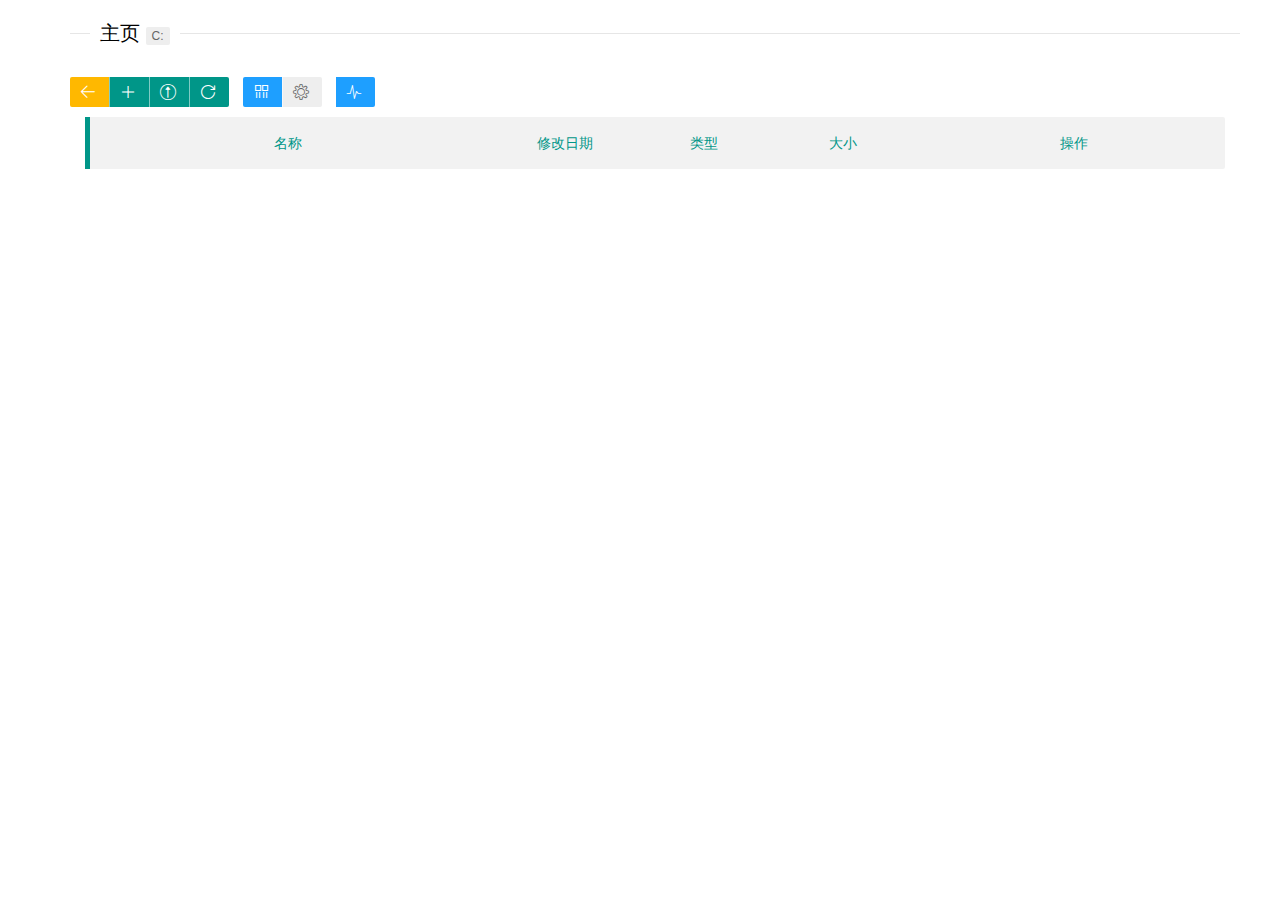
==== commit 9a554c2d: "优化图片预览，图片分类，用户配置界面" ====
--- a/src/main/resources/static/index.html
+++ b/src/main/resources/static/index.html
@@ -1,413 +1,749 @@
 <!DOCTYPE html>
 <html>
-	<head>
-		<meta charset="utf-8">
-		<title>主页</title>
-		<link rel="stylesheet" type="text/css" href="layui/css/layui.css" />
-	</head>
-	<body>
-
-		<div class="layui-container" style="margin-top: 20px;">
-			<fieldset class="layui-elem-field layui-field-title">
-				<legend id="title">
-					当前路径
-				</legend>
-				<div class="layui-field-box">
-					<table id="file-table" lay-filter="file-list"></table>
-				</div>
-			</fieldset>
-			<script type="text/html" id="headToolbar">
-				<div class="layui-btn-container">
-				<a href="userconfig.html" class="layui-btn layui-btn-sm">用户配置页</a>
-				<a href="musics.html" id="typeview-btn" class="layui-btn layui-btn-sm layui-bg-blue">分类浏览</a>
-			    <button class="layui-btn layui-btn-sm" lay-event="returnlast">返回上一级</button>
-				<button class="layui-btn layui-btn-sm" lay-event="updatecache">刷新缓存</button>
-				<button id="favorite-btn" class="layui-btn layui-btn-sm" lay-event="lookfavorite">查看收藏</button>
-				<button id="upload-btn" class="layui-btn layui-btn-sm" lay-event="uploadfile">上传文件</button>
-				<button class="layui-btn layui-btn-sm" lay-event="createfile">创建文件</button>
-			  </div>
-			</script>
-			<script type="text/html" id="toolbar">
-				{{#  if(d.folder){ }}
-				<a class="layui-btn layui-btn-danger layui-btn-xs" lay-event="enter">进入</a>
-				{{# }else{ }}
-				<a class="layui-btn layui-btn-xs" lay-event="downloadfile">下载文件</button>
-				{{# } }}
-				<a class="layui-btn layui-btn-xs" lay-event="info">属性</a>
-				<a class="layui-btn layui-btn-xs" lay-event="copyto">复制到</a>
-				<a class="layui-btn layui-btn-xs" lay-event="moveto">移动到</a>
-				<a class="layui-btn layui-btn-xs" lay-event="rename">重命名</a>
-				<a class="layui-btn layui-btn-xs" lay-event="delete">删除</a>
-			</script>
-		</div>
-
-		<script src="layui/layui.js"></script>
-		<script>
-			layui.use(['table', 'upload'], function() {
-				var table = layui.table;
-				var $ = layui.jquery;
-				var upload = layui.upload;
-				
-				//用户未登录的跳转
-				$.post("http://localhost:8080/user/config/islogin", function(rel) {
-					if (rel.code === -1) {
-						layer.msg(rel.msg, function() {
-							window.location = "login.html";
-						})
-					} else if(rel.code === 1){
-						layer.msg(rel.msg, function() {
-							window.location = "sysconfig.html";
-						})
-					}
-				})
-				
-				$.post("http://127.0.0.1:8080/sys/config/get",{key:"typeview"},function(status){
-					if(!status){
-						$("#typeview-btn").remove();
-					}
-				})
-				
-				$.post("http://127.0.0.1:8080/sys/config/get",{key:"favorite"},function(status){
-					if(!status){
-						$("#favorite-btn").remove();
-					}
-				})
-				$.post("http://127.0.0.1:8080/sys/config/get",{key:"upload"},function(status){
-					if(!status){
-						$("#upload-btn").remove();
-					}
-				})
-				
-				//第一个实例
-				var file_table = table.render({
-					elem: '#file-table',
-					height: 'full-120',
-					url: 'http://localhost:8080/main/list',
-					toolbar: '#headToolbar',
-					page: true //开启分页
-						,
-					method: 'post',
-					cols: [
-						[ //表头
-							{
-								type: 'checkbox',
-								fixed: 'left'
-							}, {
-								field: 'name',
-								title: '名称',
-								width: '200'
-							}, {
-								field: 'updatetime',
-								title: '修改日期',
-								width: '200'
-							}, {
-								field: 'type',
-								title: '类型',
-								width: '100'
-							}, {
-								field: 'size',
-								title: '大小(KB)',
-								width: '100'
-							}, {
-								fixed: 'right',
-								title: '操作',
-								templet: '#toolbar',
-								width: '400'
-							}, {
-								title: '收藏',
-								templet: function(d) {
-									return '<a class="layui-btn layui-btn-xs" lay-event="addfavorite">添加收藏</a>';
-								},
-								width: 100
-							}
-						]
-					]
-				});
-
-				//渲染标题
-				$.ajax({
-					url: 'http://localhost:8080/main/pwd',
-					method: 'POST',
-					success: function(data) {
-						console.log(data);
-						$('#title').text(data);
-					}
-				});
-				table.on('tool(file-list)', function(obj) {
-					console.log(obj);
-					var data = obj.data;
-					if (obj.event === 'info') {
-						layer.msg(data.path);
-					} else if (obj.event === 'enter') {
-						$.ajax({
-							url: 'http://localhost:8080/main/enterfolder',
-							method: 'POST',
-							data: {
-								folder: data.path
-							},
-							success: function(rel) {
-								//刷新页面
-								if (rel.code === 0) {
-									location.reload();
-								} else if (rel.code === -1) {
-									layer.msg(rel.msg);
-									//文件夹被加密
-									layer.open({
-										title: '输入密码',
-										content: '<input type="text" name="password" lay-verify="title" autocomplete="off" placeholder="文件夹密码" class="layui-input">',
-										yes: function(index, layero) {
-											//do something
-											var password = $(layero.find('.layui-input')).val();
-											var reqdata = {
-												password: password,
-												folder: data.path
-											};
-											$.ajax({
-												url: 'http://localhost:8080/main/enterfolder',
-												method: 'POST',
-												data: reqdata,
-												success: function(rel) {
-													if (rel.code === 0) {
-														location.reload();
-													}else{
-														layer.msg(rel.msg)
-													}
-												}
-											});
-										}
-									})
-								}
-							}
-						});
-					} else if (obj.event === 'copyto') {
-						var path = obj.data.path;
-						layer.open({
-							title: '复制到',
-							content: '<input type="text" name="title" lay-verify="title" autocomplete="off" placeholder="目标路径" class="layui-input">',
-							yes: function(index, layero) {
-								//do something
-								var folder = $(layero.find('.layui-input')).val();
-								var reqdata = {
-									filepath: path,
-									folder: folder
-								};
-								$.ajax({
-									url: 'http://localhost:8080/opt/copyto',
-									method: 'POST',
-									data: reqdata,
-									success: function(rel) {
-										layer.msg(rel.msg);
-										if (rel.code === 0) {
-											location.reload();
-										}
-									}
-								})
-								//发送复制事件
-								layer.close(index); //如果设定了yes回调，需进行手工关闭
-							}
-						})
-					} else if (obj.event === 'moveto') {
-						var path = obj.data.path;
-						layer.open({
-							title: '移动到',
-							content: '<input type="text" name="title" lay-verify="title" autocomplete="off" placeholder="目标路径" class="layui-input">',
-							yes: function(index, layero) {
-								//do something
-								var folder = $(layero.find('.layui-input')).val();
-								var reqdata = {
-									filepath: path,
-									folder: folder
-								};
-								$.ajax({
-									url: 'http://localhost:8080/opt/moveto',
-									method: 'POST',
-									data: reqdata,
-									success: function(rel) {
-										layer.msg(rel.msg);
-										if (rel.code === 0) {
-											location.reload();
-										}
-									}
-								})
-								//发送复制事件
-								layer.close(index); //如果设定了yes回调，需进行手工关闭
-							}
-						})
-					} else if (obj.event === 'rename') {
-						var oldname = obj.data.name;
-						var path = obj.data.path;
-						layer.open({
-							title: '重命名',
-							content: '<input type="text" name="title" lay-verify="title" value="' + oldname +
-								'" autocomplete="off" placeholder="请输入新的名字" class="layui-input">',
-							yes: function(index, layero) {
-								//do something
-								var newname = $(layero.find('.layui-input')).val();
-								//发送重命名事件
-								var reqdata = {
-									filepath: path,
-									newname: newname
-								};
-								$.ajax({
-									url: 'http://localhost:8080/opt/rename',
-									method: 'POST',
-									data: reqdata,
-									success: function(rel) {
-										layer.msg(rel.msg);
-										if (rel.code === 0) {
-											location.reload();
-										}
-									}
-								})
-								layer.close(index); //如果设定了yes回调，需进行手工关闭
-							}
-						})
-					} else if (obj.event === 'delete') {
-						var reqdata = {
-							filepath: obj.data.path
-						};
-						$.ajax({
-							url: 'http://localhost:8080/opt/delete',
-							method: 'POST',
-							data: reqdata,
-							success: function(rel) {
-								layer.msg(rel.msg);
-								if (rel.code === 0) {
-									location.reload();
-								}
-							}
-						})
-					} else if (obj.event === 'downloadfile') {
-						// var reqdata = {
-						// 	filepath:obj.data.path
-						// };
-						//文件下载
-						var url = 'http://localhost:8080/opt/super/download?filepath=' + obj.data.path;
-						const link = document.createElement('a');
-						link.href = url.replace(/\\/g, "/");
-						link.click();
-
-					} else if (obj.event === 'addfavorite') {
-						$.ajax({
-							url: 'http://localhost:8080/favorite/add',
-							method: 'POST',
-							data: {
-								path: obj.data.path
-							},
-							success: function(rel) {
-								layer.msg(rel.msg);
-							}
-						})
-					}
-				});
-				table.on('toolbar(file-list)', function(obj) {
-					if (obj.event === 'returnlast') {
-						$.ajax({
-							url: 'http://localhost:8080/main/returnlast',
-							method: 'POST',
-							success: function(suc) {
-								//刷新页面
-								if (suc) {
-									// layer.msg('返回上一级成功', function () {
-									location.reload();
-									// })
-								} else {
-									layer.msg('返回上一级失败');
-								}
-							}
-						});
-					} else if (obj.event === 'updatecache') {
-						$.ajax({
-							url: 'http://localhost:8080/main/updatecache',
-							method: 'POST',
-							success: function(suc) {
-								//刷新页面
-								if (suc) {
-									location.reload();
-								} else {
-									layer.msg('缓存刷新失败');
-								}
-							}
-						});
-					} else if (obj.event === 'uploadfile') {
-						var fileoploadlayer = layer.open({
-							title: '文件上传',
-							type: 1,
-							skin: 'layui-layer-rim', //加上边框
-							area: ['420px', '240px'], //宽高
-							content: '<div id="upload-box" class="layui-upload" style="margin-top: 20px;text-align: center;"><button type="button" class="layui-btn layui-btn-normal" id="test8">选择文件</button><br/><br/><button type="button" class="layui-btn" id="test9">开始上传</button></div>'
-						});
-						//选完文件后不自动上传
-						upload.render({
-							elem: '#test8',
-							url: 'http://localhost:8080/opt/super/upload' //改成您自己的上传接口
-								,
-							auto: false
-								//,multiple: true
-								,
-							bindAction: '#test9',
-							done: function(res) {
-								layer.close(fileoploadlayer);
-								layer.msg(res.msg);
-								//console.log(res);
-								location.reload();
-							}
-						});
-
-					} else if (obj.event === 'createfile') {
-						var rd = '';
-						layer.open({
-							title: '创建文件',
-							content: '<input id="filename" type="text" name="title" lay-verify="title" autocomplete="off" placeholder="文件名" class="layui-input"><br/><input id="foldername" type="text" name="title" lay-verify="title" autocomplete="off" placeholder="文件夹名" class="layui-input">',
-							yes: function(index, layero) {
-								//do something
-								var filename = $(layero.find('#filename')).val();
-								var foldername = $(layero.find('#foldername')).val();
-								var isfolder = false;
-								var name = filename;
-								if (filename !== '' && foldername === '') {
-									console.log("创建文件");
-									name = filename;
-									isfolder = false;
-								} else if (filename === '' && foldername !== '') {
-									console.log("创建文件夹");
-									name = foldername;
-									isfolder = true;
-								} else if (filename === '' && foldername === '') {
-									layer.msg("请输入文件夹或者文件夹名")
-									return;
-								} else if (filename !== '' && foldername !== '') {
-									layer.msg("只能输入一个类型");
-									return;
-								}
-								var reqdata = {
-									filename: name,
-									isfolder: isfolder
-								};
-								//创建文件（夹）
-								$.ajax({
-									url: 'http://localhost:8080/opt/super/create',
-									method: 'POST',
-									data: reqdata,
-									success: function(rel) {
-										layer.msg(rel.msg);
-										if (rel.code === 0) {
-											location.reload();
-										}
-									}
-								})
-								//
-								layer.close(index); //如果设定了yes回调，需进行手工关闭
-							}
-						})		
-					} else if (obj.event === 'lookfavorite') {
-						window.location = 'favorite.html';
-					}
-
-				});
-
-
-			});
-		</script>
-	</body>
+<head>
+    <meta charset="utf-8">
+    <title>主页</title>
+    <link rel="stylesheet" type="text/css" href="layui/css/layui.css"/>
+</head>
+<body>
+<div class="layui-container" style="margin-top: 20px;">
+    <fieldset class="layui-elem-field layui-field-title">
+        <legend>
+            主页
+            <span id="now-path-span" class="layui-badge layui-bg-gray">C:</span>
+        </legend>
+        <div class="layui-field-box">
+            <div style="margin-top: 20px">
+                <div class="layui-btn-group">
+                    <button id="return-last-btn" type="button" class="layui-btn layui-bg-orange layui-btn-sm">
+                        <i class="layui-icon">&#xe65c;</i>
+                    </button>
+                    <button id="add-file-btn" type="button" class="layui-btn layui-btn-sm">
+                        <i class="layui-icon">&#xe624;</i>
+                    </button>
+                    <button id="upload-btn" type="button" class="layui-btn layui-btn-sm">
+                        <i class="layui-icon">&#xe62f;</i>
+                    </button>
+                    <button id="refresh-cache-btn" type="button" class="layui-btn layui-btn-sm">
+                        <i class="layui-icon">&#xe669;</i>
+                    </button>
+                </div>
+
+                <div class="layui-btn-group">
+                    <a id="typeview-btn" type="button" href="musics.html" class="layui-btn layui-bg-blue layui-btn-sm">
+                        <i class="layui-icon">&#xe610;</i>
+                    </a>
+                    <a id="userconfig-btn" href="userconfig.html" type="button"
+                       class="layui-btn layui-bg-gray layui-btn-sm">
+                        <i class="layui-icon">&#xe716;</i>
+                    </a>
+                </div>
+
+                <div class="layui-btn-group">
+                    <button id="change-btn-group" type="button" data-group-idx="2"
+                            class="layui-btn layui-bg-blue layui-btn-sm">
+                        <i class="layui-icon">&#xe62c;</i>
+                    </button>
+                </div>
+            </div>
+
+
+            <div class="layui-field-box">
+                <div id="file-list-box" class="layui-container">
+                    <blockquote class="layui-elem-quote">
+                        <div class="layui-row layui-col-space5" style="text-align: center;color: #009688;">
+                            <div class="layui-col-md4">
+                                名称
+                            </div>
+                            <div class="layui-col-md2">
+                                修改日期
+                            </div>
+                            <div class="layui-col-md1">
+                                类型
+                            </div>
+                            <div class="layui-col-md2">
+                                大小
+                            </div>
+                            <div class="layui-col-md3">
+                                操作
+                            </div>
+                        </div>
+                    </blockquote>
+                    <!-- <blockquote class="layui-elem-quote  layui-quote-nm">
+                        <div class="layui-row layui-col-space5" style="text-align: center;">
+                            <div class="layui-col-md5" style="text-align: left;">
+                                <span class="file-name-span">壁纸</span>
+                            </div>
+                            <div class="layui-col-md2">
+                                2020-04-22 08:19:24
+                            </div>
+                            <div class="layui-col-md1">
+                                <span class="layui-badge layui-bg-orange">GIF</span>
+                                <span class="layui-badge layui-bg-gray">文件夹</span>
+                            </div>
+                            <div class="layui-col-md2">
+
+                            </div>
+                            <div class="layui-col-md2">
+                                <div class="layui-btn-group" data-path="">
+                                    <button type="button" class="play-btn layui-btn  layui-btn-xs">播放</button>
+                                    <button type="button" class="delete-btn layui-btn layui-btn-xs">删除</button>
+                                    <button type="button" class="more-btn layui-btn layui-btn-xs">删除</button>
+
+                                </div>
+                            </div>
+                        </div>
+                    </blockquote> -->
+
+                </div>
+            </div>
+        </div>
+    </fieldset>
+</div>
+<script src="layui/layui.js" type="text/javascript" charset="utf-8"></script>
+<script type="text/javascript">
+    layui.use(['layer', 'code'], function () {
+        var layer = layui.layer;
+        var $ = layui.$;
+
+        var view_config;
+        $.get('cfg/view-config.json',function (data) {
+            view_config = data;
+        })
+
+        $.post('http://localhost:8080/main/pwd', function (rel) {
+            console.log(rel);
+            $('#now-path-span').text(rel);
+        });
+
+        //用户未登录的跳转
+        $.post("http://localhost:8080/user/config/islogin", function (rel) {
+            if (rel.code === -1) {
+                layer.msg(rel.msg, function () {
+                    window.location = "login.html";
+                })
+            } else if (rel.code === 1) {
+                layer.msg(rel.msg, function () {
+                    window.location = "sysconfig.html";
+                })
+            }
+        })
+        $.post("http://127.0.0.1:8080/sys/config/get", {key: "typeview"}, function (status) {
+            if (!status) {
+                $("#typeview-btn").remove();
+            }
+        })
+        $.post("http://127.0.0.1:8080/sys/config/get", {key: "upload"}, function (status) {
+            if (!status) {
+                $("#upload-btn").remove();
+            }
+        })
+
+
+        $('#return-last-btn').click(function () {
+            $.ajax({
+                url: 'http://localhost:8080/main/returnlast',
+                method: 'POST',
+                success: function (suc) {
+                    //刷新页面
+                    if (suc) {
+                        // layer.msg('返回上一级成功', function () {
+                        location.reload();
+                        // })
+                    } else {
+                        layer.msg('返回上一级失败');
+                    }
+                }
+            });
+        })
+        $('#add-file-btn').click(function () {
+            layer.open({
+                title: '创建文件',
+                content: '<input id="filename" type="text" name="title" lay-verify="title" autocomplete="off" placeholder="文件名" class="layui-input"><br/><input id="foldername" type="text" name="title" lay-verify="title" autocomplete="off" placeholder="文件夹名" class="layui-input">',
+                yes: function (index, layero) {
+                    //do something
+                    var filename = $(layero.find('#filename')).val();
+                    var foldername = $(layero.find('#foldername')).val();
+                    var isfolder = false;
+                    var name = filename;
+                    if (filename !== '' && foldername === '') {
+                        console.log("创建文件");
+                        name = filename;
+                        isfolder = false;
+                    } else if (filename === '' && foldername !== '') {
+                        console.log("创建文件夹");
+                        name = foldername;
+                        isfolder = true;
+                    } else if (filename === '' && foldername === '') {
+                        layer.msg("请输入文件夹或者文件夹名")
+                        return;
+                    } else if (filename !== '' && foldername !== '') {
+                        layer.msg("只能输入一个类型");
+                        return;
+                    }
+                    var reqdata = {
+                        filename: name,
+                        isfolder: isfolder
+                    };
+                    //创建文件（夹）
+                    $.ajax({
+                        url: 'http://localhost:8080/opt/super/create',
+                        method: 'POST',
+                        data: reqdata,
+                        success: function (rel) {
+                            layer.msg(rel.msg);
+                            if (rel.code === 0) {
+                                location.reload();
+                            }
+                        }
+                    })
+                    //
+                    layer.close(index); //如果设定了yes回调，需进行手工关闭
+                }
+            })
+        })
+        $('#upload-btn').click(function () {
+            var fileoploadlayer = layer.open({
+                title: '文件上传',
+                type: 1,
+                skin: 'layui-layer-rim', //加上边框
+                area: ['420px', '240px'], //宽高
+                content: '<div id="upload-box" class="layui-upload" style="margin-top: 20px;text-align: center;"><button type="button" class="layui-btn layui-btn-normal" id="test8">选择文件</button><br/><br/><button type="button" class="layui-btn" id="test9">开始上传</button></div>'
+            });
+            //选完文件后不自动上传
+            upload.render({
+                elem: '#test8',
+                url: 'http://localhost:8080/opt/super/upload' //改成您自己的上传接口
+                ,
+                auto: false
+                //,multiple: true
+                ,
+                bindAction: '#test9',
+                done: function (res) {
+                    layer.close(fileoploadlayer);
+                    layer.msg(res.msg);
+                    //console.log(res);
+                    location.reload();
+                }
+            });
+        })
+        $('#refresh-cache-btn').click(function () {
+            $.ajax({
+                url: 'http://localhost:8080/main/updatecache',
+                method: 'POST',
+                success: function (suc) {
+                    //刷新页面
+                    if (suc) {
+                        location.reload();
+                    } else {
+                        layer.msg('缓存刷新失败');
+                    }
+                }
+            });
+        })
+
+        $('#change-btn-group').click(function () {
+            var idx = $(this).attr('data-group-idx');
+            if (idx === '1') {
+                $('.btn-group-2').show();
+                $('.btn-group-1').hide();
+                $(this).attr('data-group-idx', '2')
+            }
+            if (idx === '2') {
+                $('.btn-group-1').show();
+                $('.btn-group-2').hide();
+                $(this).attr('data-group-idx', '1')
+            }
+            //var btn_group_clazzname = 'btn-group-' + $(this).attr('data-group-idx')
+
+        })
+
+        function fileNode(node) {
+
+
+            var _isfile = !node.folder;
+            var _name = node.name;
+            var _path = node.path;
+            var _time = node.updatetime.substring(0, 10) + ' ' + node.updatetime.substring(11, 16);
+            var _type = '';
+            var _size = '';
+            var _isfavorite = node.favorite;
+
+            if (_isfile) {
+                _type = "TXT";
+                var _idx = _name.lastIndexOf(".");
+                if (_idx === -1) {
+                    _type = "类型未知";
+                } else {
+                    _type = _name.substring(_idx + 1, _name.length).toUpperCase();
+                }
+
+                _size = parseFloat(node.size).toLocaleString() + ' KB';
+            } else {
+                _type = "文件夹";
+                _size = '';
+            }
+
+
+            return '\
+					<blockquote class="layui-elem-quote  layui-quote-nm">\
+						<div class="layui-row layui-col-space5" style="text-align: center;">\
+							<div class="layui-col-md4"  style="text-align: left;">\
+								<span class="file-name-span" data-path="' +
+                _path + '" data-file-type="' + _type + '">' + _name +
+                '</span>\
+                    </div>\
+                    <div class="layui-col-md2">\
+                        ' + _time +
+                '\
+                    </div>\
+                    <div class="layui-col-md1">\
+                        <span class="layui-badge layui-bg-' + (_isfile ?
+                    'orange' : 'gray') + '">' + _type + '</span>\
+							</div>\
+							<div class="layui-col-md2">\
+								' +
+                _size +
+                '\
+                    </div>\
+                    <div class="layui-col-md3">\
+                        <div class="layui-btn-group btn-group-1" data-path="' + _path + '">\
+									<button type="button" class="add-favorite-btn play-btn layui-btn layui-bg-red layui-btn-xs" data-is-favorite="' +
+                _isfavorite + '"><i class="layui-icon">' + (_isfavorite ? '&#xe658;' : '&#xe600;') +
+                '</i></button>\
+                            <button type="button" class="file-move-btn layui-btn layui-btn-xs">移动</button>\
+                            <button type="button" class="file-copy-btn layui-btn layui-btn-xs">复制</button>\
+                            <button type="button" class="file-rename-btn layui-btn layui-btn-xs">重命名</button>\
+                        </div>\
+                        <div class="layui-btn-group btn-group-2" data-path="' + _path + '">\
+									<button type="button" class="file-delete-btn layui-btn layui-btn-xs"><i class="layui-icon">&#xe640;</i></button>\
+									<button type="button" class="file-download-btn delete-btn layui-btn layui-btn-xs"><i class="layui-icon">&#xe601;</i></button>\
+									<button type="button" class="file-info-btn layui-btn layui-btn-primary layui-btn-xs"><i class="layui-icon">&#xe702;</i></button>\
+									<button type="button" class="file-zip-btn layui-btn layui-btn-xs"><i class="layui-icon">&#xe857;</i></button>\
+								</div>\
+							</div>\
+						</div>\
+					</blockquote>\
+					';
+        }
+
+
+        $.post('http://localhost:8080/main/list', function (rel) {
+            console.log(rel);
+            if (rel.code === 0) {
+                // $('#file-list-box').append(fileNode());
+                rel.data.forEach(function (val) {
+                    if (!val.folder) {
+                        return;
+                    }
+                    // console.log(val);
+                    $('#file-list-box').append(fileNode(val));
+                    //文件
+                })
+                rel.data.forEach(function (val) {
+                    if (val.folder) {
+                        return;
+                    }
+                    // console.log(val);
+                    $('#file-list-box').append(fileNode(val));
+                    //文件夹
+                })
+
+                //隐藏某部分个操作项
+                $('#change-btn-group').click();
+
+                $('.file-name-span').click(function () {
+                    var _name = $(this).html();
+                    var _type = $(this).attr('data-file-type');
+                    var _path = $(this).attr('data-path');
+                    if (_type === '文件夹') {
+                        //layer.msg("进入文件夹")
+                        $.ajax({
+                            url: 'http://localhost:8080/main/enterfolder',
+                            method: 'POST',
+                            data: {
+                                folder: _path
+                            },
+                            success: function (rel) {
+                                //刷新页面
+                                if (rel.code === 0) {
+                                    location.reload();
+                                } else if (rel.code === -1) {
+                                    layer.msg(rel.msg);
+                                    //文件夹被加密
+                                    layer.open({
+                                        title: '输入密码',
+                                        content: '<input type="text" name="password" lay-verify="title" autocomplete="off" placeholder="文件夹密码" class="layui-input">',
+                                        yes: function (index, layero) {
+                                            //do something
+                                            var password = $(layero.find('.layui-input')).val();
+                                            var reqdata = {
+                                                password: password,
+                                                folder: _path
+                                            };
+                                            $.ajax({
+                                                url: 'http://localhost:8080/main/enterfolder',
+                                                method: 'POST',
+                                                data: reqdata,
+                                                success: function (rel) {
+                                                    if (rel.code === 0) {
+                                                        location.reload();
+                                                    } else {
+                                                        layer.msg(rel.msg)
+                                                    }
+                                                }
+                                            });
+                                        }
+                                    })
+                                }
+                            }
+                        });
+
+                    } else if (_type === '类型未知') {
+                        layer.msg("无法查看此文件")
+                    } else if (_type === 'ZIP') {
+                        //layer.msg("解压文件"+_path)
+                        //询问框
+                        layer.confirm('是否解压文件' + _name + '？', {
+                            btn: ['解压', '解压到', '取消'] //按钮
+                        }, function () {
+                            //layer.msg('解压');
+                            //解压文件
+                            $.post('http://localhost:8080/opt/super/unzip', {path: _path}, function () {
+                                layer.msg(rel.msg);
+                                if (rel.code === 0) {
+                                    location.reload();
+                                }
+                            })
+                        }, function () {
+                            layer.open({
+                                title: '解压到',
+                                content: '<input type="text" name="title" lay-verify="title" autocomplete="off" placeholder="目标路径" class="layui-input">',
+                                yes: function (index, layero) {
+                                    //do something
+                                    var folder = $(layero.find('.layui-input')).val();
+                                    var reqdata = {
+                                        path: _path,
+                                        folder: folder
+                                    };
+                                    $.post('http://localhost:8080/opt/super/unzip', reqdata, function () {
+                                        layer.msg(rel.msg);
+                                        if (rel.code === 0) {
+                                            location.reload();
+                                        }
+                                    })
+                                    layer.close(index); //如果设定了yes回调，需进行手工关闭
+                                }
+                            })
+                        });
+                        //['C', 'YML', 'CPP', 'JAVA', 'BAT', 'REG', 'JS', 'CSS', 'HTML', 'XML', 'PROPERTIES']
+                    } else if (view_config.code.includes(_type)) {
+                        //layer.msg("查看代码类型文件")
+                        $.post('http://localhost:8080/file/view/text/code', {path: _path}, function (rel) {
+                            console.log(rel);
+                            var e_code = $("<div>").text(rel.data).html();
+                            layer.open({
+                                type: 1,
+                                title: false,
+                                closeBtn: 0,
+                                area: ['1000px', '560px'],
+                                shadeClose: true,
+                                content: '<pre lay-title="' + rel.ext + '" lay-height="500px" lay-skin="" lay-encode="true" class="layui-code">' + e_code + '</pre>'
+                            });
+                            layui.code(); //引用code方法
+
+                        })
+                    } else if (['DOCX', 'DOC'].includes(_type)) {
+                        $.post("http://localhost:8080/file/view/office/word", {path: _path}, function (rel) {
+                            if (rel.code === 1) {
+                                layer.open({
+                                    type: 1,
+                                    title: _name,
+                                    shadeClose: true,
+                                    shade: false,
+                                    maxmin: true, //开启最大化最小化按钮
+                                    area: ['1100px', '600px'],
+                                    content: rel.data
+                                });
+                            } else {
+                                layer.msg(rel.msg)
+                            }
+                        })
+                    } else if (['XLSX', 'XLS'].includes(_type)) {
+                        $.post("http://localhost:8080/file/view/office/excel", {path: _path}, function (rel) {
+                            if (rel.code === 1) {
+                                layer.open({
+                                    type: 1,
+                                    title: _name,
+                                    shadeClose: true,
+                                    shade: false,
+                                    maxmin: true, //开启最大化最小化按钮
+                                    area: ['1100px', '600px'],
+                                    content: rel.data
+                                });
+                            } else {
+                                layer.msg(rel.msg)
+                            }
+                        })
+                    } else if (['PPT', 'PPTX'].includes(_type)) {
+                        $.post("http://localhost:8080/file/view/office/ppt", {path: _path}, function (rel) {
+                            if (rel.code === 1) {
+                                layer.open({
+                                    type: 1,
+                                    title: _name,
+                                    shadeClose: true,
+                                    shade: false,
+                                    maxmin: true, //开启最大化最小化按钮
+                                    area: ['1100px', '600px'],
+                                    content: rel.data
+                                });
+                            } else {
+                                layer.msg(rel.msg)
+                            }
+                        })
+                    } else if (view_config.img.includes(_type)) {
+
+                        function getImageWidth(url, callback) {
+                            var img = new Image();
+                            img.src = url;
+                            // 如果图片被缓存，则直接返回缓存数据
+                            if (img.complete) {
+                                callback(img.width, img.height);
+                            } else {
+                                img.onload = function () {
+                                    callback(img.width, img.height);
+                                }
+                            }
+                        }
+
+                        var _url = 'http://localhost:8080/image/img?path=' + encodeURIComponent(_path);
+
+                        getImageWidth(_url, function (w, h) {
+                            w = h > 600 ? w / h * 600 : w
+                            h = h > 600 ? 600 : h
+                            layer.open({
+                                type: 1,
+                                title: false,
+                                offset: 'auto',
+                                area: [w + 'px', h + 'px'],
+                                shadeClose: true,
+                                content: '<div><img style="max-width: 100%;max-height: 100%" src="' + _url + '"></div>'
+                            });
+                        })
+
+                    } else {
+                        layer.msg("查看" + _type + "类型文件")
+                    }
+                })
+                $('.file-move-btn').click(function () {
+                    var _path = $(this).parent().attr('data-path');
+                    console.log("移动:", _path);
+                    layer.open({
+                        title: '移动到',
+                        content: '<input type="text" name="title" lay-verify="title" autocomplete="off" placeholder="目标路径" class="layui-input">',
+                        yes: function (index, layero) {
+                            //do something
+                            var folder = $(layero.find('.layui-input')).val();
+                            var reqdata = {
+                                filepath: _path,
+                                folder: folder
+                            };
+                            $.ajax({
+                                url: 'http://localhost:8080/opt/moveto',
+                                method: 'POST',
+                                data: reqdata,
+                                success: function (rel) {
+                                    layer.msg(rel.msg);
+                                    if (rel.code === 0) {
+                                        location.reload();
+                                    }
+                                }
+                            })
+                            //发送复制事件
+                            layer.close(index); //如果设定了yes回调，需进行手工关闭
+                        }
+                    })
+                })
+                $('.file-copy-btn').click(function () {
+                    var _path = $(this).parent().attr('data-path');
+                    console.log("复制:", _path);
+                    layer.open({
+                        title: '复制到',
+                        content: '<input type="text" name="title" lay-verify="title" autocomplete="off" placeholder="目标路径" class="layui-input">',
+                        yes: function (index, layero) {
+                            //do something
+                            var folder = $(layero.find('.layui-input')).val();
+                            var reqdata = {
+                                filepath: _path,
+                                folder: folder
+                            };
+                            $.ajax({
+                                url: 'http://localhost:8080/opt/copyto',
+                                method: 'POST',
+                                data: reqdata,
+                                success: function (rel) {
+                                    layer.msg(rel.msg);
+                                    if (rel.code === 0) {
+                                        location.reload();
+                                    }
+                                }
+                            })
+                            //发送复制事件
+                            layer.close(index); //如果设定了yes回调，需进行手工关闭
+                        }
+                    })
+                })
+                $('.file-rename-btn').click(function () {
+                    var _path = $(this).parent().attr('data-path');
+                    console.log("重命名:", _path);
+                    layer.open({
+                        title: '重命名',
+                        content: '<input type="text" name="title" lay-verify="title" autocomplete="off" placeholder="请输入新的名字" class="layui-input">',
+                        yes: function (index, layero) {
+                            //do something
+                            var newname = $(layero.find('.layui-input')).val();
+                            //发送重命名事件
+                            var reqdata = {
+                                filepath: _path,
+                                newname: newname
+                            };
+                            $.ajax({
+                                url: 'http://localhost:8080/opt/rename',
+                                method: 'POST',
+                                data: reqdata,
+                                success: function (rel) {
+                                    layer.msg(rel.msg);
+                                    if (rel.code === 0) {
+                                        location.reload();
+                                    }
+                                }
+                            })
+                            layer.close(index); //如果设定了yes回调，需进行手工关闭
+                        }
+                    })
+                })
+                $('.file-download-btn').click(function () {
+                    var _path = $(this).parent().attr('data-path');
+                    console.log("下载:", _path);
+                    const link = document.createElement('a');
+                    link.href = 'http://localhost:8080/opt/super/download?filepath=' + encodeURIComponent(_path);
+                    link.click();
+                })
+                $('.file-delete-btn').click(function () {
+                    var _path = $(this).parent().attr('data-path');
+                    console.log("删除:", _path);
+                    $.ajax({
+                        url: 'http://localhost:8080/opt/delete',
+                        method: 'POST',
+                        data: {
+                            filepath: _path
+                        },
+                        success: function (rel) {
+                            layer.msg(rel.msg);
+                            if (rel.code === 0) {
+                                location.reload();
+                            }
+                        }
+                    })
+                })
+                $('.file-info-btn').click(function () {
+                    var _path = $(this).parent().attr('data-path');
+                    layer.msg(_path);
+                })
+                $('.file-zip-btn').click(function () {
+                    var _path = $(this).parent().attr('data-path');
+                    layer.msg(_path + '123131');
+                    //询问框
+                    layer.confirm('是否压缩目录？', {
+                        btn: ['压缩', '压缩到', '取消'] //按钮
+                    }, function () {
+                        //layer.msg('压缩');
+                        //解压文件
+                        $.post('http://localhost:8080/opt/super/zip', {folder: _path}, function (rel) {
+                            layer.msg(rel.msg);
+                            if (rel.code === 0) {
+                                location.reload();
+                            }
+                        })
+                    }, function () {
+                        layer.open({
+                            title: '压缩为',
+                            content: '<input type="text" name="title" lay-verify="title" autocomplete="off" placeholder="压缩后文件路径" class="layui-input">',
+                            yes: function (index, layero) {
+                                //do something
+                                var _dst = $(layero.find('.layui-input')).val();
+                                var reqdata = {
+                                    folder: _path,
+                                    dst: _dst
+                                };
+                                $.post('http://localhost:8080/opt/super/zip', reqdata, function (rel) {
+                                    layer.msg(rel.msg);
+                                    if (rel.code === 0) {
+                                        location.reload();
+                                    }
+                                })
+                                layer.close(index); //如果设定了yes回调，需进行手工关闭
+                            }
+                        })
+                    });
+                })
+
+                $.post('http://localhost:8080/sys/config/get', {
+                    key: 'favorite'
+                }, function (rel) {
+                    // console.log(rel);
+                    if (rel) { //如果收藏功能开启
+                        $('.add-favorite-btn').click(function () {
+                            var _favorite = $(this).attr('data-is-favorite');
+                            var _path = $(this).parent().attr('data-path');
+                            if (_favorite === 'false') {
+                                //没有收藏
+                                // todo 收藏
+                                //console.log('添加收藏',_path);
+                                $.ajax({
+                                    url: 'http://localhost:8080/favorite/add',
+                                    method: 'POST',
+                                    data: {
+                                        path: _path
+                                    },
+                                    success: function (rel) {
+                                        layer.msg(rel.msg);
+                                    }
+                                })
+                                $(this).find('i').html('&#xe658;');
+                                $(this).attr('data-is-favorite', true);
+                            } else {
+                                //取消收藏
+                                //console.log('取消收藏');
+                                $.ajax({
+                                    url: 'http://localhost:8080/favorite/remove',
+                                    method: 'POST',
+                                    data: {
+                                        path: _path
+                                    },
+                                    success: function (rel) {
+                                        layer.msg(rel.msg);
+                                    }
+                                })
+                                $(this).find('i').html('&#xe600;');
+                                $(this).attr('data-is-favorite', false);
+                            }
+                            console.log();
+                        })
+                    } else {
+                        $('.add-favorite-btn').remove();
+                    }
+
+                })
+
+
+            } else {
+                layer.msg(rel.msg);
+            }
+        })
+
+
+    })
+</script>
+</body>
 </html>
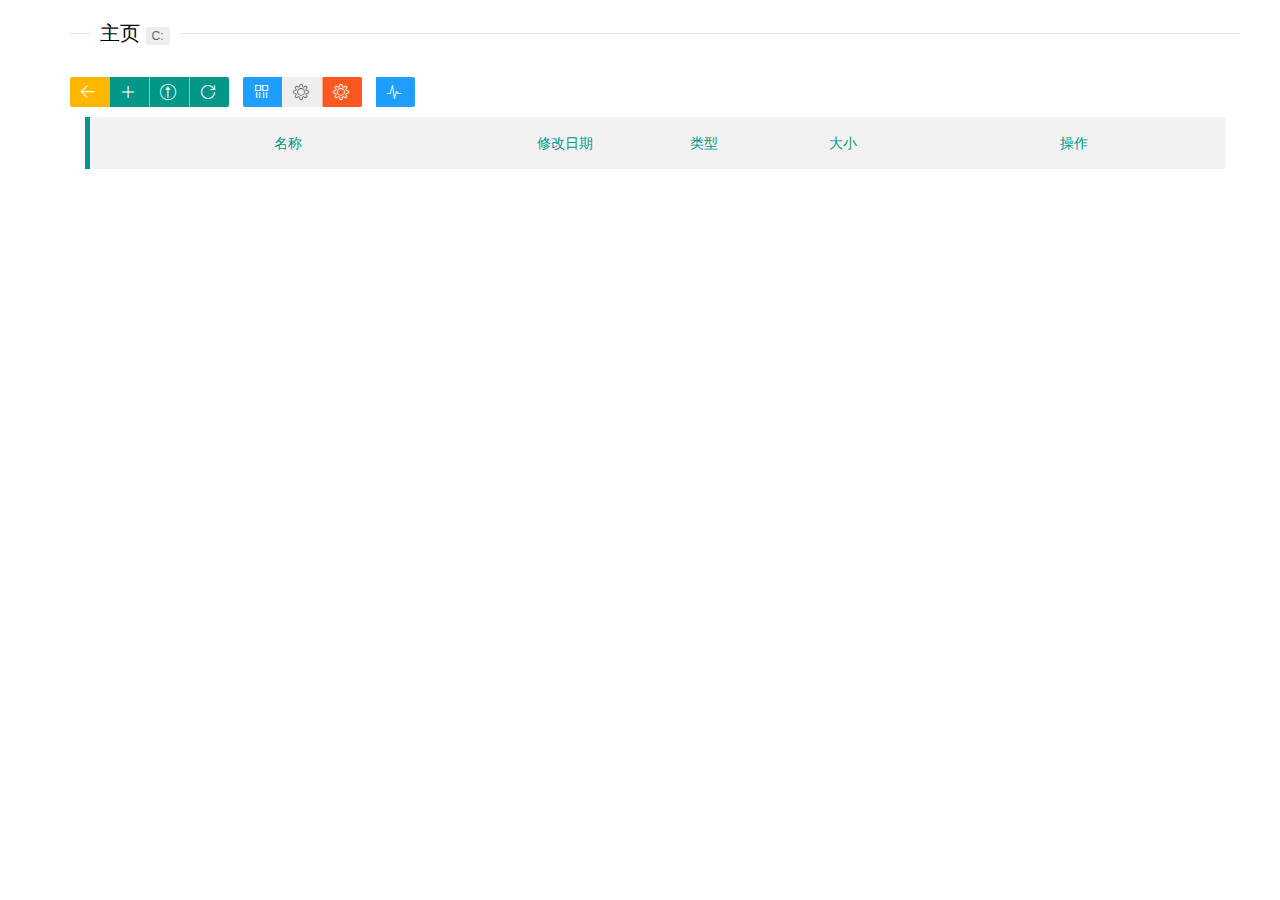
==== commit a40809cb: "JS分离，优化前端权限控制逻辑" ====
--- a/src/main/resources/static/index.html
+++ b/src/main/resources/static/index.html
@@ -15,16 +15,16 @@
         <div class="layui-field-box">
             <div style="margin-top: 20px">
                 <div class="layui-btn-group">
-                    <button id="return-last-btn" type="button" class="layui-btn layui-bg-orange layui-btn-sm">
+                    <button title="返回上一级" id="return-last-btn" type="button" class="layui-btn layui-bg-orange layui-btn-sm">
                         <i class="layui-icon">&#xe65c;</i>
                     </button>
-                    <button id="add-file-btn" type="button" class="layui-btn layui-btn-sm">
+                    <button title="添加文件或文件夹" id="add-file-btn" type="button" class="layui-btn layui-btn-sm">
                         <i class="layui-icon">&#xe624;</i>
                     </button>
-                    <button id="upload-btn" type="button" class="layui-btn layui-btn-sm">
+                    <button title="上传文件" id="upload-btn" type="button" class="layui-btn layui-btn-sm">
                         <i class="layui-icon">&#xe62f;</i>
                     </button>
-                    <button id="refresh-cache-btn" type="button" class="layui-btn layui-btn-sm">
+                    <button title="刷新缓存" id="refresh-cache-btn" type="button" class="layui-btn layui-btn-sm">
                         <i class="layui-icon">&#xe669;</i>
                     </button>
                 </div>
@@ -33,14 +33,18 @@
                     <a id="typeview-btn" type="button" href="musics.html" class="layui-btn layui-bg-blue layui-btn-sm">
                         <i class="layui-icon">&#xe610;</i>
                     </a>
-                    <a id="userconfig-btn" href="userconfig.html" type="button"
+                    <a title="用户配置" id="userconfig-btn" href="userconfig.html" type="button"
                        class="layui-btn layui-bg-gray layui-btn-sm">
+                        <i class="layui-icon">&#xe716;</i>
+                    </a>
+                    <a title="系统配置" id="sysconfig-btn" href="sysconfig.html" type="button"
+                       class="layui-btn layui-bg-red layui-btn-sm">
                         <i class="layui-icon">&#xe716;</i>
                     </a>
                 </div>
 
                 <div class="layui-btn-group">
-                    <button id="change-btn-group" type="button" data-group-idx="2"
+                    <button title="切换按钮" id="change-btn-group" type="button" data-group-idx="2"
                             class="layui-btn layui-bg-blue layui-btn-sm">
                         <i class="layui-icon">&#xe62c;</i>
                     </button>
@@ -69,681 +73,15 @@
                             </div>
                         </div>
                     </blockquote>
-                    <!-- <blockquote class="layui-elem-quote  layui-quote-nm">
-                        <div class="layui-row layui-col-space5" style="text-align: center;">
-                            <div class="layui-col-md5" style="text-align: left;">
-                                <span class="file-name-span">壁纸</span>
-                            </div>
-                            <div class="layui-col-md2">
-                                2020-04-22 08:19:24
-                            </div>
-                            <div class="layui-col-md1">
-                                <span class="layui-badge layui-bg-orange">GIF</span>
-                                <span class="layui-badge layui-bg-gray">文件夹</span>
-                            </div>
-                            <div class="layui-col-md2">
-
-                            </div>
-                            <div class="layui-col-md2">
-                                <div class="layui-btn-group" data-path="">
-                                    <button type="button" class="play-btn layui-btn  layui-btn-xs">播放</button>
-                                    <button type="button" class="delete-btn layui-btn layui-btn-xs">删除</button>
-                                    <button type="button" class="more-btn layui-btn layui-btn-xs">删除</button>
-
-                                </div>
-                            </div>
-                        </div>
-                    </blockquote> -->
 
                 </div>
             </div>
         </div>
     </fieldset>
 </div>
+
 <script src="layui/layui.js" type="text/javascript" charset="utf-8"></script>
-<script type="text/javascript">
-    layui.use(['layer', 'code'], function () {
-        var layer = layui.layer;
-        var $ = layui.$;
+<script src="js/custom/index.js" type="text/javascript" charset="utf-8"></script>
 
-        var view_config;
-        $.get('cfg/view-config.json',function (data) {
-            view_config = data;
-        })
-
-        $.post('http://localhost:8080/main/pwd', function (rel) {
-            console.log(rel);
-            $('#now-path-span').text(rel);
-        });
-
-        //用户未登录的跳转
-        $.post("http://localhost:8080/user/config/islogin", function (rel) {
-            if (rel.code === -1) {
-                layer.msg(rel.msg, function () {
-                    window.location = "login.html";
-                })
-            } else if (rel.code === 1) {
-                layer.msg(rel.msg, function () {
-                    window.location = "sysconfig.html";
-                })
-            }
-        })
-        $.post("http://127.0.0.1:8080/sys/config/get", {key: "typeview"}, function (status) {
-            if (!status) {
-                $("#typeview-btn").remove();
-            }
-        })
-        $.post("http://127.0.0.1:8080/sys/config/get", {key: "upload"}, function (status) {
-            if (!status) {
-                $("#upload-btn").remove();
-            }
-        })
-
-
-        $('#return-last-btn').click(function () {
-            $.ajax({
-                url: 'http://localhost:8080/main/returnlast',
-                method: 'POST',
-                success: function (suc) {
-                    //刷新页面
-                    if (suc) {
-                        // layer.msg('返回上一级成功', function () {
-                        location.reload();
-                        // })
-                    } else {
-                        layer.msg('返回上一级失败');
-                    }
-                }
-            });
-        })
-        $('#add-file-btn').click(function () {
-            layer.open({
-                title: '创建文件',
-                content: '<input id="filename" type="text" name="title" lay-verify="title" autocomplete="off" placeholder="文件名" class="layui-input"><br/><input id="foldername" type="text" name="title" lay-verify="title" autocomplete="off" placeholder="文件夹名" class="layui-input">',
-                yes: function (index, layero) {
-                    //do something
-                    var filename = $(layero.find('#filename')).val();
-                    var foldername = $(layero.find('#foldername')).val();
-                    var isfolder = false;
-                    var name = filename;
-                    if (filename !== '' && foldername === '') {
-                        console.log("创建文件");
-                        name = filename;
-                        isfolder = false;
-                    } else if (filename === '' && foldername !== '') {
-                        console.log("创建文件夹");
-                        name = foldername;
-                        isfolder = true;
-                    } else if (filename === '' && foldername === '') {
-                        layer.msg("请输入文件夹或者文件夹名")
-                        return;
-                    } else if (filename !== '' && foldername !== '') {
-                        layer.msg("只能输入一个类型");
-                        return;
-                    }
-                    var reqdata = {
-                        filename: name,
-                        isfolder: isfolder
-                    };
-                    //创建文件（夹）
-                    $.ajax({
-                        url: 'http://localhost:8080/opt/super/create',
-                        method: 'POST',
-                        data: reqdata,
-                        success: function (rel) {
-                            layer.msg(rel.msg);
-                            if (rel.code === 0) {
-                                location.reload();
-                            }
-                        }
-                    })
-                    //
-                    layer.close(index); //如果设定了yes回调，需进行手工关闭
-                }
-            })
-        })
-        $('#upload-btn').click(function () {
-            var fileoploadlayer = layer.open({
-                title: '文件上传',
-                type: 1,
-                skin: 'layui-layer-rim', //加上边框
-                area: ['420px', '240px'], //宽高
-                content: '<div id="upload-box" class="layui-upload" style="margin-top: 20px;text-align: center;"><button type="button" class="layui-btn layui-btn-normal" id="test8">选择文件</button><br/><br/><button type="button" class="layui-btn" id="test9">开始上传</button></div>'
-            });
-            //选完文件后不自动上传
-            upload.render({
-                elem: '#test8',
-                url: 'http://localhost:8080/opt/super/upload' //改成您自己的上传接口
-                ,
-                auto: false
-                //,multiple: true
-                ,
-                bindAction: '#test9',
-                done: function (res) {
-                    layer.close(fileoploadlayer);
-                    layer.msg(res.msg);
-                    //console.log(res);
-                    location.reload();
-                }
-            });
-        })
-        $('#refresh-cache-btn').click(function () {
-            $.ajax({
-                url: 'http://localhost:8080/main/updatecache',
-                method: 'POST',
-                success: function (suc) {
-                    //刷新页面
-                    if (suc) {
-                        location.reload();
-                    } else {
-                        layer.msg('缓存刷新失败');
-                    }
-                }
-            });
-        })
-
-        $('#change-btn-group').click(function () {
-            var idx = $(this).attr('data-group-idx');
-            if (idx === '1') {
-                $('.btn-group-2').show();
-                $('.btn-group-1').hide();
-                $(this).attr('data-group-idx', '2')
-            }
-            if (idx === '2') {
-                $('.btn-group-1').show();
-                $('.btn-group-2').hide();
-                $(this).attr('data-group-idx', '1')
-            }
-            //var btn_group_clazzname = 'btn-group-' + $(this).attr('data-group-idx')
-
-        })
-
-        function fileNode(node) {
-
-
-            var _isfile = !node.folder;
-            var _name = node.name;
-            var _path = node.path;
-            var _time = node.updatetime.substring(0, 10) + ' ' + node.updatetime.substring(11, 16);
-            var _type = '';
-            var _size = '';
-            var _isfavorite = node.favorite;
-
-            if (_isfile) {
-                _type = "TXT";
-                var _idx = _name.lastIndexOf(".");
-                if (_idx === -1) {
-                    _type = "类型未知";
-                } else {
-                    _type = _name.substring(_idx + 1, _name.length).toUpperCase();
-                }
-
-                _size = parseFloat(node.size).toLocaleString() + ' KB';
-            } else {
-                _type = "文件夹";
-                _size = '';
-            }
-
-
-            return '\
-					<blockquote class="layui-elem-quote  layui-quote-nm">\
-						<div class="layui-row layui-col-space5" style="text-align: center;">\
-							<div class="layui-col-md4"  style="text-align: left;">\
-								<span class="file-name-span" data-path="' +
-                _path + '" data-file-type="' + _type + '">' + _name +
-                '</span>\
-                    </div>\
-                    <div class="layui-col-md2">\
-                        ' + _time +
-                '\
-                    </div>\
-                    <div class="layui-col-md1">\
-                        <span class="layui-badge layui-bg-' + (_isfile ?
-                    'orange' : 'gray') + '">' + _type + '</span>\
-							</div>\
-							<div class="layui-col-md2">\
-								' +
-                _size +
-                '\
-                    </div>\
-                    <div class="layui-col-md3">\
-                        <div class="layui-btn-group btn-group-1" data-path="' + _path + '">\
-									<button type="button" class="add-favorite-btn play-btn layui-btn layui-bg-red layui-btn-xs" data-is-favorite="' +
-                _isfavorite + '"><i class="layui-icon">' + (_isfavorite ? '&#xe658;' : '&#xe600;') +
-                '</i></button>\
-                            <button type="button" class="file-move-btn layui-btn layui-btn-xs">移动</button>\
-                            <button type="button" class="file-copy-btn layui-btn layui-btn-xs">复制</button>\
-                            <button type="button" class="file-rename-btn layui-btn layui-btn-xs">重命名</button>\
-                        </div>\
-                        <div class="layui-btn-group btn-group-2" data-path="' + _path + '">\
-									<button type="button" class="file-delete-btn layui-btn layui-btn-xs"><i class="layui-icon">&#xe640;</i></button>\
-									<button type="button" class="file-download-btn delete-btn layui-btn layui-btn-xs"><i class="layui-icon">&#xe601;</i></button>\
-									<button type="button" class="file-info-btn layui-btn layui-btn-primary layui-btn-xs"><i class="layui-icon">&#xe702;</i></button>\
-									<button type="button" class="file-zip-btn layui-btn layui-btn-xs"><i class="layui-icon">&#xe857;</i></button>\
-								</div>\
-							</div>\
-						</div>\
-					</blockquote>\
-					';
-        }
-
-
-        $.post('http://localhost:8080/main/list', function (rel) {
-            console.log(rel);
-            if (rel.code === 0) {
-                // $('#file-list-box').append(fileNode());
-                rel.data.forEach(function (val) {
-                    if (!val.folder) {
-                        return;
-                    }
-                    // console.log(val);
-                    $('#file-list-box').append(fileNode(val));
-                    //文件
-                })
-                rel.data.forEach(function (val) {
-                    if (val.folder) {
-                        return;
-                    }
-                    // console.log(val);
-                    $('#file-list-box').append(fileNode(val));
-                    //文件夹
-                })
-
-                //隐藏某部分个操作项
-                $('#change-btn-group').click();
-
-                $('.file-name-span').click(function () {
-                    var _name = $(this).html();
-                    var _type = $(this).attr('data-file-type');
-                    var _path = $(this).attr('data-path');
-                    if (_type === '文件夹') {
-                        //layer.msg("进入文件夹")
-                        $.ajax({
-                            url: 'http://localhost:8080/main/enterfolder',
-                            method: 'POST',
-                            data: {
-                                folder: _path
-                            },
-                            success: function (rel) {
-                                //刷新页面
-                                if (rel.code === 0) {
-                                    location.reload();
-                                } else if (rel.code === -1) {
-                                    layer.msg(rel.msg);
-                                    //文件夹被加密
-                                    layer.open({
-                                        title: '输入密码',
-                                        content: '<input type="text" name="password" lay-verify="title" autocomplete="off" placeholder="文件夹密码" class="layui-input">',
-                                        yes: function (index, layero) {
-                                            //do something
-                                            var password = $(layero.find('.layui-input')).val();
-                                            var reqdata = {
-                                                password: password,
-                                                folder: _path
-                                            };
-                                            $.ajax({
-                                                url: 'http://localhost:8080/main/enterfolder',
-                                                method: 'POST',
-                                                data: reqdata,
-                                                success: function (rel) {
-                                                    if (rel.code === 0) {
-                                                        location.reload();
-                                                    } else {
-                                                        layer.msg(rel.msg)
-                                                    }
-                                                }
-                                            });
-                                        }
-                                    })
-                                }
-                            }
-                        });
-
-                    } else if (_type === '类型未知') {
-                        layer.msg("无法查看此文件")
-                    } else if (_type === 'ZIP') {
-                        //layer.msg("解压文件"+_path)
-                        //询问框
-                        layer.confirm('是否解压文件' + _name + '？', {
-                            btn: ['解压', '解压到', '取消'] //按钮
-                        }, function () {
-                            //layer.msg('解压');
-                            //解压文件
-                            $.post('http://localhost:8080/opt/super/unzip', {path: _path}, function () {
-                                layer.msg(rel.msg);
-                                if (rel.code === 0) {
-                                    location.reload();
-                                }
-                            })
-                        }, function () {
-                            layer.open({
-                                title: '解压到',
-                                content: '<input type="text" name="title" lay-verify="title" autocomplete="off" placeholder="目标路径" class="layui-input">',
-                                yes: function (index, layero) {
-                                    //do something
-                                    var folder = $(layero.find('.layui-input')).val();
-                                    var reqdata = {
-                                        path: _path,
-                                        folder: folder
-                                    };
-                                    $.post('http://localhost:8080/opt/super/unzip', reqdata, function () {
-                                        layer.msg(rel.msg);
-                                        if (rel.code === 0) {
-                                            location.reload();
-                                        }
-                                    })
-                                    layer.close(index); //如果设定了yes回调，需进行手工关闭
-                                }
-                            })
-                        });
-                        //['C', 'YML', 'CPP', 'JAVA', 'BAT', 'REG', 'JS', 'CSS', 'HTML', 'XML', 'PROPERTIES']
-                    } else if (view_config.code.includes(_type)) {
-                        //layer.msg("查看代码类型文件")
-                        $.post('http://localhost:8080/file/view/text/code', {path: _path}, function (rel) {
-                            console.log(rel);
-                            var e_code = $("<div>").text(rel.data).html();
-                            layer.open({
-                                type: 1,
-                                title: false,
-                                closeBtn: 0,
-                                area: ['1000px', '560px'],
-                                shadeClose: true,
-                                content: '<pre lay-title="' + rel.ext + '" lay-height="500px" lay-skin="" lay-encode="true" class="layui-code">' + e_code + '</pre>'
-                            });
-                            layui.code(); //引用code方法
-
-                        })
-                    } else if (['DOCX', 'DOC'].includes(_type)) {
-                        $.post("http://localhost:8080/file/view/office/word", {path: _path}, function (rel) {
-                            if (rel.code === 1) {
-                                layer.open({
-                                    type: 1,
-                                    title: _name,
-                                    shadeClose: true,
-                                    shade: false,
-                                    maxmin: true, //开启最大化最小化按钮
-                                    area: ['1100px', '600px'],
-                                    content: rel.data
-                                });
-                            } else {
-                                layer.msg(rel.msg)
-                            }
-                        })
-                    } else if (['XLSX', 'XLS'].includes(_type)) {
-                        $.post("http://localhost:8080/file/view/office/excel", {path: _path}, function (rel) {
-                            if (rel.code === 1) {
-                                layer.open({
-                                    type: 1,
-                                    title: _name,
-                                    shadeClose: true,
-                                    shade: false,
-                                    maxmin: true, //开启最大化最小化按钮
-                                    area: ['1100px', '600px'],
-                                    content: rel.data
-                                });
-                            } else {
-                                layer.msg(rel.msg)
-                            }
-                        })
-                    } else if (['PPT', 'PPTX'].includes(_type)) {
-                        $.post("http://localhost:8080/file/view/office/ppt", {path: _path}, function (rel) {
-                            if (rel.code === 1) {
-                                layer.open({
-                                    type: 1,
-                                    title: _name,
-                                    shadeClose: true,
-                                    shade: false,
-                                    maxmin: true, //开启最大化最小化按钮
-                                    area: ['1100px', '600px'],
-                                    content: rel.data
-                                });
-                            } else {
-                                layer.msg(rel.msg)
-                            }
-                        })
-                    } else if (view_config.img.includes(_type)) {
-
-                        function getImageWidth(url, callback) {
-                            var img = new Image();
-                            img.src = url;
-                            // 如果图片被缓存，则直接返回缓存数据
-                            if (img.complete) {
-                                callback(img.width, img.height);
-                            } else {
-                                img.onload = function () {
-                                    callback(img.width, img.height);
-                                }
-                            }
-                        }
-
-                        var _url = 'http://localhost:8080/image/img?path=' + encodeURIComponent(_path);
-
-                        getImageWidth(_url, function (w, h) {
-                            w = h > 600 ? w / h * 600 : w
-                            h = h > 600 ? 600 : h
-                            layer.open({
-                                type: 1,
-                                title: false,
-                                offset: 'auto',
-                                area: [w + 'px', h + 'px'],
-                                shadeClose: true,
-                                content: '<div><img style="max-width: 100%;max-height: 100%" src="' + _url + '"></div>'
-                            });
-                        })
-
-                    } else {
-                        layer.msg("查看" + _type + "类型文件")
-                    }
-                })
-                $('.file-move-btn').click(function () {
-                    var _path = $(this).parent().attr('data-path');
-                    console.log("移动:", _path);
-                    layer.open({
-                        title: '移动到',
-                        content: '<input type="text" name="title" lay-verify="title" autocomplete="off" placeholder="目标路径" class="layui-input">',
-                        yes: function (index, layero) {
-                            //do something
-                            var folder = $(layero.find('.layui-input')).val();
-                            var reqdata = {
-                                filepath: _path,
-                                folder: folder
-                            };
-                            $.ajax({
-                                url: 'http://localhost:8080/opt/moveto',
-                                method: 'POST',
-                                data: reqdata,
-                                success: function (rel) {
-                                    layer.msg(rel.msg);
-                                    if (rel.code === 0) {
-                                        location.reload();
-                                    }
-                                }
-                            })
-                            //发送复制事件
-                            layer.close(index); //如果设定了yes回调，需进行手工关闭
-                        }
-                    })
-                })
-                $('.file-copy-btn').click(function () {
-                    var _path = $(this).parent().attr('data-path');
-                    console.log("复制:", _path);
-                    layer.open({
-                        title: '复制到',
-                        content: '<input type="text" name="title" lay-verify="title" autocomplete="off" placeholder="目标路径" class="layui-input">',
-                        yes: function (index, layero) {
-                            //do something
-                            var folder = $(layero.find('.layui-input')).val();
-                            var reqdata = {
-                                filepath: _path,
-                                folder: folder
-                            };
-                            $.ajax({
-                                url: 'http://localhost:8080/opt/copyto',
-                                method: 'POST',
-                                data: reqdata,
-                                success: function (rel) {
-                                    layer.msg(rel.msg);
-                                    if (rel.code === 0) {
-                                        location.reload();
-                                    }
-                                }
-                            })
-                            //发送复制事件
-                            layer.close(index); //如果设定了yes回调，需进行手工关闭
-                        }
-                    })
-                })
-                $('.file-rename-btn').click(function () {
-                    var _path = $(this).parent().attr('data-path');
-                    console.log("重命名:", _path);
-                    layer.open({
-                        title: '重命名',
-                        content: '<input type="text" name="title" lay-verify="title" autocomplete="off" placeholder="请输入新的名字" class="layui-input">',
-                        yes: function (index, layero) {
-                            //do something
-                            var newname = $(layero.find('.layui-input')).val();
-                            //发送重命名事件
-                            var reqdata = {
-                                filepath: _path,
-                                newname: newname
-                            };
-                            $.ajax({
-                                url: 'http://localhost:8080/opt/rename',
-                                method: 'POST',
-                                data: reqdata,
-                                success: function (rel) {
-                                    layer.msg(rel.msg);
-                                    if (rel.code === 0) {
-                                        location.reload();
-                                    }
-                                }
-                            })
-                            layer.close(index); //如果设定了yes回调，需进行手工关闭
-                        }
-                    })
-                })
-                $('.file-download-btn').click(function () {
-                    var _path = $(this).parent().attr('data-path');
-                    console.log("下载:", _path);
-                    const link = document.createElement('a');
-                    link.href = 'http://localhost:8080/opt/super/download?filepath=' + encodeURIComponent(_path);
-                    link.click();
-                })
-                $('.file-delete-btn').click(function () {
-                    var _path = $(this).parent().attr('data-path');
-                    console.log("删除:", _path);
-                    $.ajax({
-                        url: 'http://localhost:8080/opt/delete',
-                        method: 'POST',
-                        data: {
-                            filepath: _path
-                        },
-                        success: function (rel) {
-                            layer.msg(rel.msg);
-                            if (rel.code === 0) {
-                                location.reload();
-                            }
-                        }
-                    })
-                })
-                $('.file-info-btn').click(function () {
-                    var _path = $(this).parent().attr('data-path');
-                    layer.msg(_path);
-                })
-                $('.file-zip-btn').click(function () {
-                    var _path = $(this).parent().attr('data-path');
-                    layer.msg(_path + '123131');
-                    //询问框
-                    layer.confirm('是否压缩目录？', {
-                        btn: ['压缩', '压缩到', '取消'] //按钮
-                    }, function () {
-                        //layer.msg('压缩');
-                        //解压文件
-                        $.post('http://localhost:8080/opt/super/zip', {folder: _path}, function (rel) {
-                            layer.msg(rel.msg);
-                            if (rel.code === 0) {
-                                location.reload();
-                            }
-                        })
-                    }, function () {
-                        layer.open({
-                            title: '压缩为',
-                            content: '<input type="text" name="title" lay-verify="title" autocomplete="off" placeholder="压缩后文件路径" class="layui-input">',
-                            yes: function (index, layero) {
-                                //do something
-                                var _dst = $(layero.find('.layui-input')).val();
-                                var reqdata = {
-                                    folder: _path,
-                                    dst: _dst
-                                };
-                                $.post('http://localhost:8080/opt/super/zip', reqdata, function (rel) {
-                                    layer.msg(rel.msg);
-                                    if (rel.code === 0) {
-                                        location.reload();
-                                    }
-                                })
-                                layer.close(index); //如果设定了yes回调，需进行手工关闭
-                            }
-                        })
-                    });
-                })
-
-                $.post('http://localhost:8080/sys/config/get', {
-                    key: 'favorite'
-                }, function (rel) {
-                    // console.log(rel);
-                    if (rel) { //如果收藏功能开启
-                        $('.add-favorite-btn').click(function () {
-                            var _favorite = $(this).attr('data-is-favorite');
-                            var _path = $(this).parent().attr('data-path');
-                            if (_favorite === 'false') {
-                                //没有收藏
-                                // todo 收藏
-                                //console.log('添加收藏',_path);
-                                $.ajax({
-                                    url: 'http://localhost:8080/favorite/add',
-                                    method: 'POST',
-                                    data: {
-                                        path: _path
-                                    },
-                                    success: function (rel) {
-                                        layer.msg(rel.msg);
-                                    }
-                                })
-                                $(this).find('i').html('&#xe658;');
-                                $(this).attr('data-is-favorite', true);
-                            } else {
-                                //取消收藏
-                                //console.log('取消收藏');
-                                $.ajax({
-                                    url: 'http://localhost:8080/favorite/remove',
-                                    method: 'POST',
-                                    data: {
-                                        path: _path
-                                    },
-                                    success: function (rel) {
-                                        layer.msg(rel.msg);
-                                    }
-                                })
-                                $(this).find('i').html('&#xe600;');
-                                $(this).attr('data-is-favorite', false);
-                            }
-                            console.log();
-                        })
-                    } else {
-                        $('.add-favorite-btn').remove();
-                    }
-
-                })
-
-
-            } else {
-                layer.msg(rel.msg);
-            }
-        })
-
-
-    })
-</script>
 </body>
 </html>
